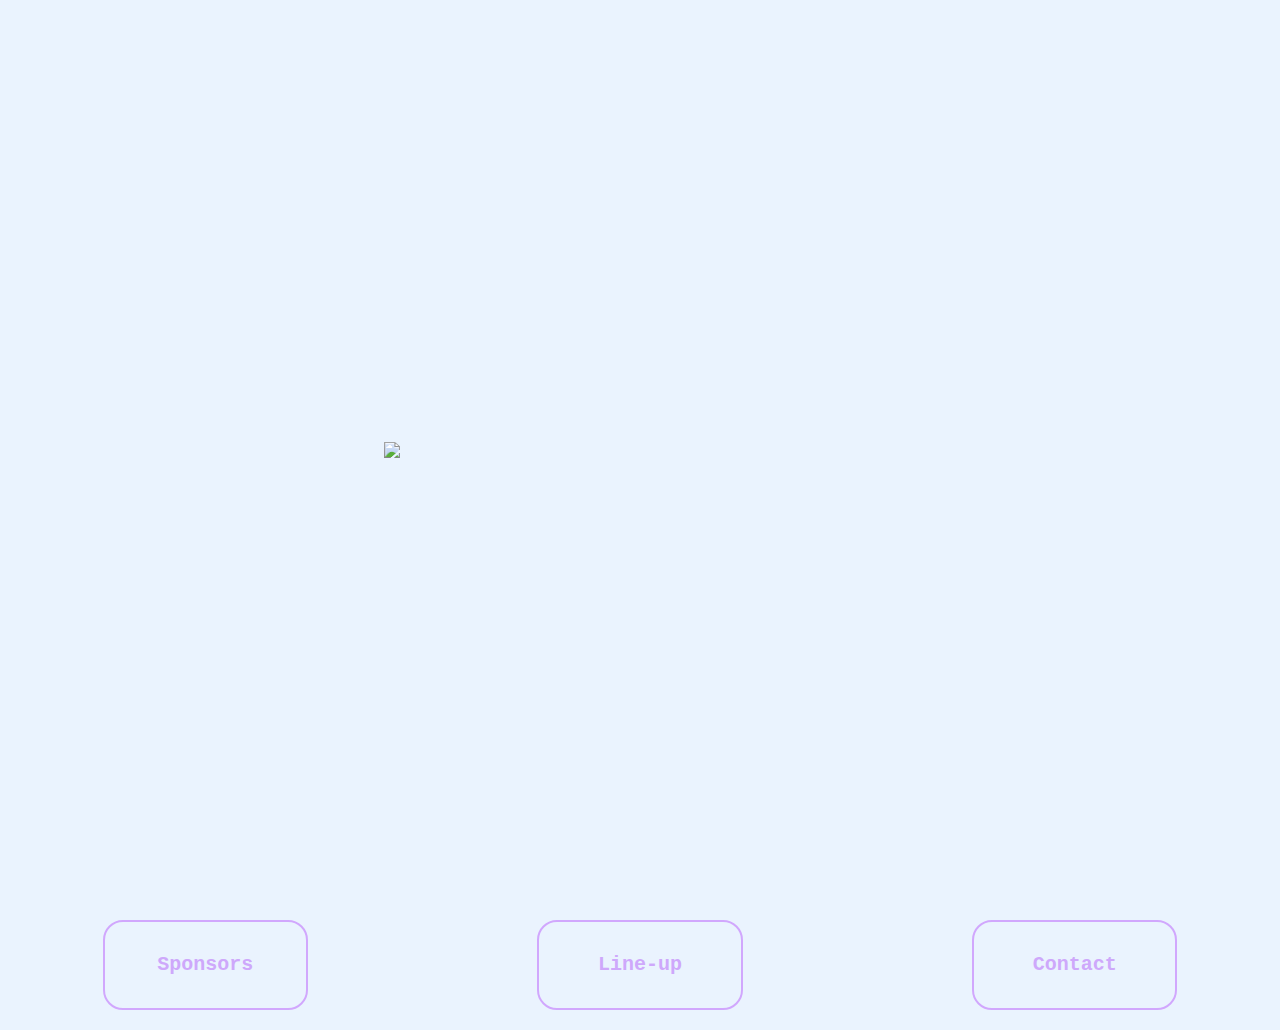
==== index.html @ 8b77106d "update" ====
<!DOCTYPE html>
    <html lang="en">
    <head>
        <meta charset="UTF-8" />
        <meta http-equiv="X-UA-Compatible" content="IE=edge" />
        <meta name="viewport" content="width=device-width, initial-scale=1.0" />
        <title>speelplaatsrock</title>
        <meta name="title" content="speelplaatsrock">
        <meta name="description" content="speelplaatsrock website designed by Joenne Spreuwers.">
        <link rel="preconnect" href="https://fonts.googleapis.com">
        <link rel="preconnect" href="https://fonts.gstatic.com" crossorigin>  
        <link rel="stylesheet" href="https://fonts.googleapis.com/css2?family=Roboto:wght@300&display=swap" />
        <link rel="stylesheet" href="https://cdnjs.cloudflare.com/ajax/libs/twitter-bootstrap/5.0.2/css/bootstrap.min.css" />
        <link rel="stylesheet" href="https://cdnjs.cloudflare.com/ajax/libs/line-awesome/1.3.0/font-awesome-line-awesome/css/all.min.css" />
        
        <link rel="stylesheet" href="global.css" />
        <link rel="stylesheet" href="style.css" />
    <body>
        <div class="bg-pattern"><div class="welcome-header"><img src="https://github.com/joennespreuwers/speelplaatsrock/blob/67118d0cba7aef5974f9fad6c5583b59e43d2b8f/assets/logo_shade.png?raw=true" id="logo"/></div><div class="row"><div class="col-md-4 col-sm-6 button-container"><button id="ig0y" class="buttons">Sponsors</button></div><div class="col-md-4 col-sm-6 button-container"><button id="ipsuu" class="buttons">Line-up</button></div><div class="col-md-4 col-sm-6 button-container"><button id="ia3zj" class="buttons">Contact</button></div></div></div>
        <script src="https://cdnjs.cloudflare.com/ajax/libs/twitter-bootstrap/5.0.2/js/bootstrap.min.js"></script>
        <script src="global.js"></script>
        
        <script src="script.js"></script>
        <!--- generated by Gramateria -->
        </body>
    </html>
---- global.css ----
body{background:#eaf3fe!important;font-family:Roboto,sans-serif;font-size:1.1rem}section{padding:100px 0 100px}@media(max-width:768px){body{margin:10px}section{padding:50px 0 50px}}
---- style.css ----
.bg-pattern {
   background-image: url("https://github.com/joennespreuwers/speelplaatsrock/blob/67118d0cba7aef5974f9fad6c5583b59e43d2b8f/assets/background.png?raw=true");
}
.welcome-header {
   height: 100vh;
   display: flex;
   justify-content: center;
   align-items: center;
   flex-direction: column;
}
.col-md-4:empty {
   display: table-cell;
   height: 75px;
}
.col-md-4.col-sm-6 {
   justify-content: space-around;
   display: flex;
}
.row {
   height: auto;
   padding: 20px 0 20px 0;
   padding-top: 20px;
   padding-right: 0px;
   padding-bottom: 20px;
   padding-left: 0px;
}
.buttons {
   height: 10vh;
   width: 50%;
   border-radius: 20px 20px 20px 20px;
   padding: 0 0 0 0;
   border: 0 outset #333333;
   font-family: "Courier New", Courier, monospace;
   font-size: 20px;
   font-weight: 600;
   letter-spacing: 0px;
   border-top-left-radius: 20px;
   border-top-right-radius: 20px;
   border-bottom-right-radius: 20px;
   border-bottom-left-radius: 20px;
   padding-top: 0px;
   padding-right: 0px;
   padding-bottom: 0px;
   padding-left: 0px;
   border-top-width: 2px;
   border-right-width: 2px;
   border-bottom-width: 2px;
   border-left-width: 2px;
   border-top-style: solid;
   border-right-style: solid;
   border-bottom-style: solid;
   border-left-style: solid;
   border-top-color: rgb(209, 167, 253);
   border-right-color: rgb(209, 167, 253);
   border-bottom-color: rgb(209, 167, 253);
   border-left-color: rgb(209, 167, 253);
   border-image-source: initial;
   border-image-slice: initial;
   border-image-width: initial;
   border-image-outset: initial;
   border-image-repeat: initial;
   background-image: initial;
   background-position-x: initial;
   background-position-y: initial;
   background-size: initial;
   background-repeat-x: initial;
   background-repeat-y: initial;
   background-attachment: initial;
   background-origin: initial;
   background-clip: initial;
   background-color: rgba(0, 0, 0, 0);
   background: #00000000;
   color: #cea8fb;
}
.button-container {
   align-items: center;
}
.buttons:hover {
   background-color: rgb(209, 167, 253);
   color: rgb(51, 51, 51);
   transition-duration: 0.4s;
}
#logo {
   width: 40%;
   transition-duration: 1.5s;
   transition-timing-function: ease-in;
   transition-delay: 0s;
   transition-property: opacity;
}
@media (max-width: 992px) {
   #logo {
      width: 60%;
   }
}
@media (max-width: 768px) {
   .button-container {
      padding: 10px 12px 10px 12px;
   }
   .button-container {
      padding-top: 10px;
      padding-right: 12px;
      padding-bottom: 10px;
      padding-left: 12px;
   }
}
@media (max-width: 480px) {
   .welcome-header {
      flex-direction: column;
   }
   .welcome-header {
      flex-direction: column;
   }
   .button-container {
      padding: 10px 12px 10px 12px;
   }
   .button-container {
      padding-top: 10px;
      padding-right: 12px;
      padding-bottom: 10px;
      padding-left: 12px;
   }
   #logo {
      width: 90%;
   }
}
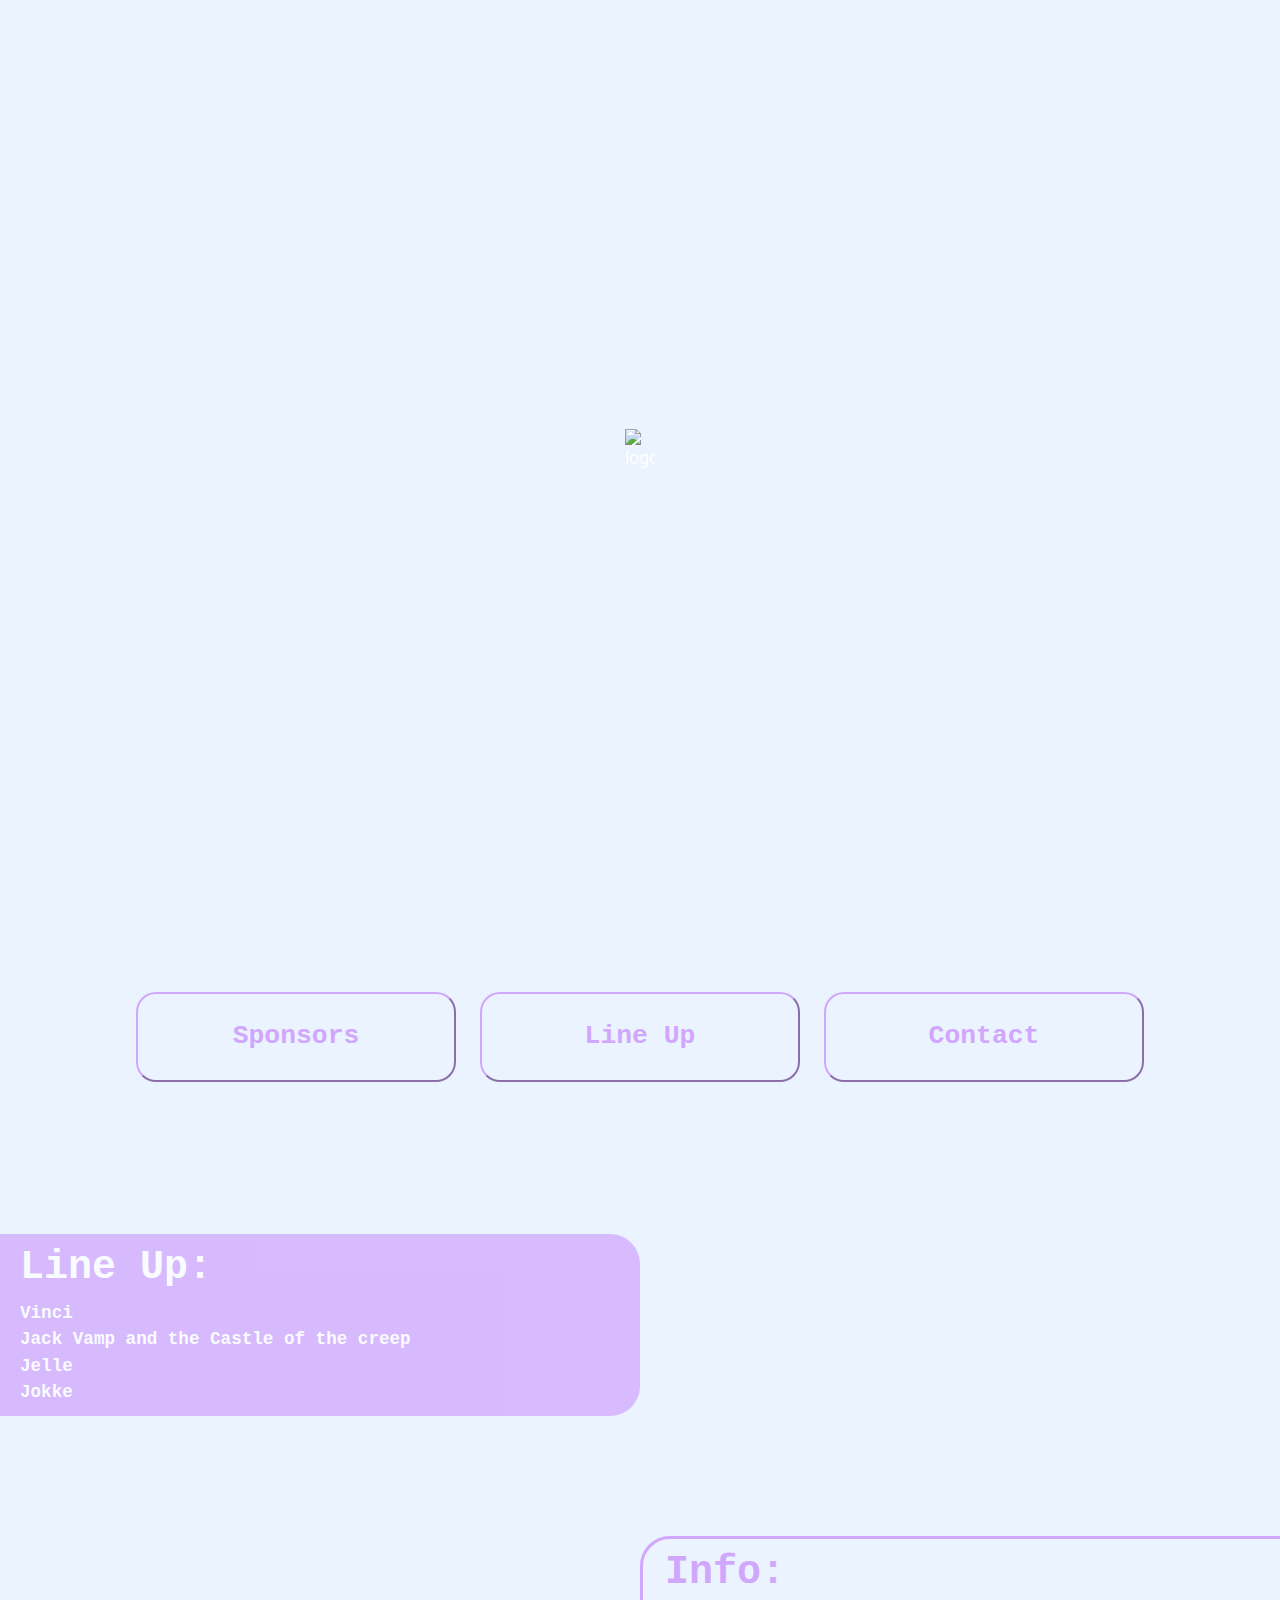
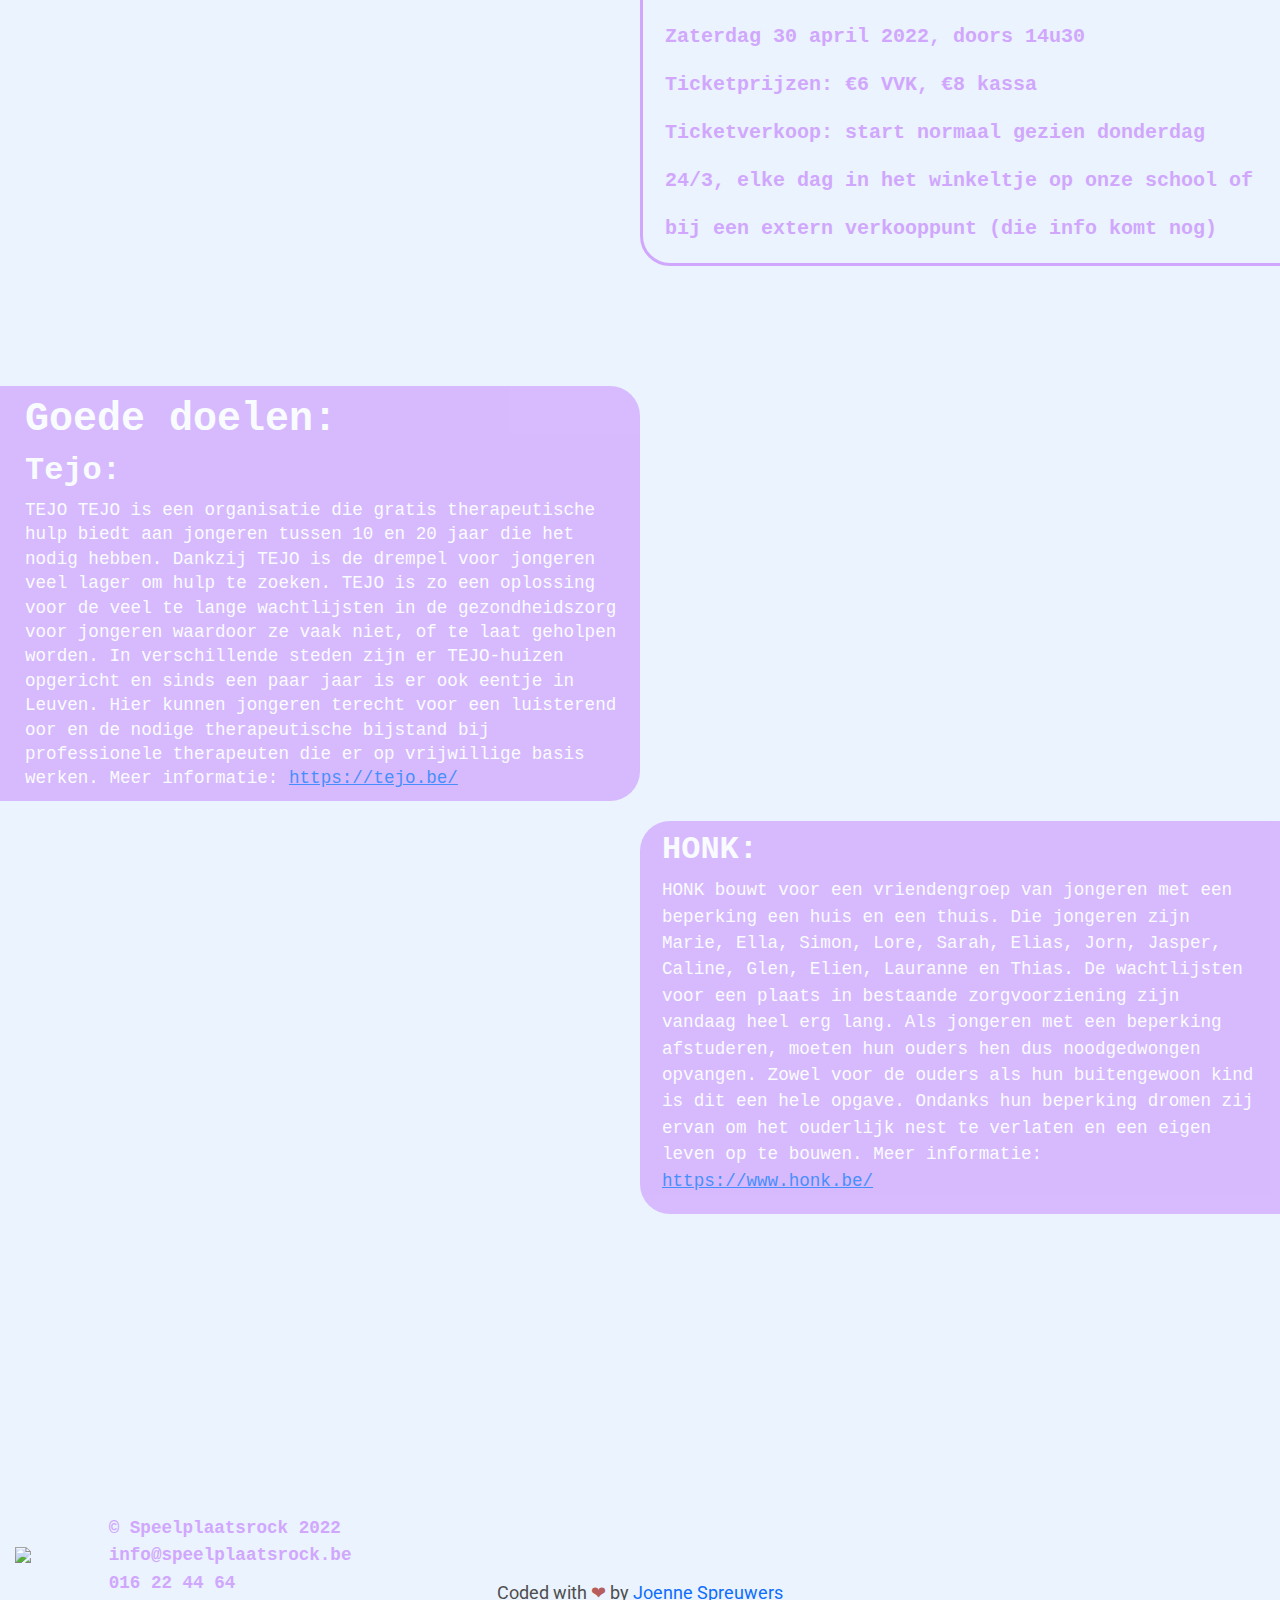
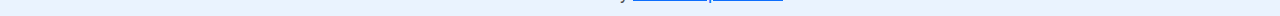
==== commit d8ba6410: "Changes" ====
--- a/index.html
+++ b/index.html
@@ -6,7 +6,9 @@
         <meta name="viewport" content="width=device-width, initial-scale=1.0" />
         <title>speelplaatsrock</title>
         <meta name="title" content="speelplaatsrock">
-        <meta name="description" content="speelplaatsrock website designed by Joenne Spreuwers.">
+        <meta name="description" content="speelplaatsrock website
+
+designed by Joenne Spreuwers.">
         <link rel="preconnect" href="https://fonts.googleapis.com">
         <link rel="preconnect" href="https://fonts.gstatic.com" crossorigin>  
         <link rel="stylesheet" href="https://fonts.googleapis.com/css2?family=Roboto:wght@300&display=swap" />
@@ -16,7 +18,28 @@
         <link rel="stylesheet" href="global.css" />
         <link rel="stylesheet" href="style.css" />
     <body>
-        <div class="bg-pattern"><div class="welcome-header"><img src="https://github.com/joennespreuwers/speelplaatsrock/blob/67118d0cba7aef5974f9fad6c5583b59e43d2b8f/assets/logo_shade.png?raw=true" id="logo"/></div><div class="row"><div class="col-md-4 col-sm-6 button-container"><button id="ig0y" class="buttons">Sponsors</button></div><div class="col-md-4 col-sm-6 button-container"><button id="ipsuu" class="buttons">Line-up</button></div><div class="col-md-4 col-sm-6 button-container"><button id="ia3zj" class="buttons">Contact</button></div></div></div>
+        <section id="welcome_header" class="welcome_header"><div class="container-welcome_header"><img src="https://github.com/joennespreuwers/speelplaatsrock/blob/67118d0cba7aef5974f9fad6c5583b59e43d2b8f/assets/logo_shade.png?raw=tru" alt="logo" id="iiwt"/></div></section><section id="buttons"><div class="container-buttons"><div class="row"><div id="isss" class="col-md-4 col-sm-6"><button id="iie5" onclick="document.getElementById('sponsors').scrollIntoView();" class="buttons">Sponsors</button></div><div id="i8yjg" class="col-md-4 col-sm-6"><button id="iaimk" onclick="document.getElementById('line_up').scrollIntoView();" class="buttons">Line Up</button></div><div id="itqk4" class="col-md-4 col-sm-6"><button id="i0v06" onclick="document.getElementById('footer').scrollIntoView();" class="buttons">Contact</button></div></div></div></section><section id="line_up" class="line_up"><div class="row"><div class="col-md-6 colored-div-left"><h1 id="ie688" class="black">Line Up:
+	  </h1><span id="ior69" class="black">Vinci<br/>Jack Vamp and the Castle of the creep<br/>Jelle<br/>Jokke<span>
+		</span></span></div><div id="ima8p" class="col-md-6"><p>
+	  </p></div></div></section><section id="info" class="info"><div class="container-info"><div class="row"><div id="ilk7h" class="col-md-6">
+	  </div><div class="col-md-6 div-colored-right"><h1 id="iu1j5">Info:
+		</h1><h1 id="is20w"><span id="i1jib">Zaterdag 30 april 2022, doors 14u30<br/>Ticketprijzen: €6 VVK, €8 kassa<br/>Ticketverkoop: start normaal gezien donderdag 24/3, elke dag in het winkeltje op onze school of bij een extern verkooppunt (die info komt nog)<span>
+			</span></span></h1></div></div></div></section><section id="goede_doelen" class="goede_doelen"><div class="container-goede_doelen">
+  </div><div class="row"><div class="col-md-6 colored-div-left"><h1 id="im9dl" class="black">Goede doelen:
+	  </h1><h2 id="i1skx" class="black">Tejo:
+	  </h2><span id="ik33b" class="black">TEJO
+		TEJO  is een organisatie die gratis therapeutische hulp biedt aan jongeren tussen 10 en 20 jaar die het nodig hebben. Dankzij TEJO is de drempel voor jongeren veel lager om hulp te zoeken. TEJO is zo een oplossing voor de veel te lange wachtlijsten in de gezondheidszorg voor jongeren waardoor ze vaak niet, of te laat geholpen worden. In verschillende steden zijn er TEJO-huizen opgericht en sinds een paar jaar is er ook eentje in Leuven. Hier kunnen jongeren terecht voor een luisterend oor en de nodige therapeutische bijstand bij professionele therapeuten die er op vrijwillige basis werken. 
+		Meer informatie: <a href="https://tejo.be/">https://tejo.be/</a><span>
+		</span></span></div><div class="col-md-6">
+	</div></div><div class="row"><div id="ilflg" class="col-md-6">
+	</div><div class="col-md-6 colored-div-right-filled"><h2 id="i7e9j" class="black">HONK:
+	  </h2><span id="isw9m" class="black">HONK bouwt voor een vriendengroep van jongeren met een beperking  een huis en een thuis. Die jongeren zijn Marie, Ella, Simon, Lore, Sarah, Elias, Jorn, Jasper, Caline, Glen, Elien, Lauranne en Thias. De wachtlijsten voor een plaats in bestaande zorgvoorziening zijn vandaag heel erg lang. Als jongeren met een beperking afstuderen, moeten hun ouders hen dus noodgedwongen opvangen. Zowel voor de ouders als hun buitengewoon kind is dit een hele opgave. Ondanks hun beperking dromen zij ervan om het ouderlijk nest te verlaten en een eigen leven op te bouwen.
+		Meer informatie: <a href="https://honk.be/">https://www.honk.be/</a></span></div></div></section><section id="sponsors" class="sponsors"><div class="row"><div id="ikjor" class="col-md-6">
+	</div><div id="izzdjf" class="col-md-6">
+	</div></div></section><footer id="footer" class="footer"><div class="row"><div class="col-md-4 col-sm-6"><div class="row"><div class="col-md-3"><img src="https://github.com/joennespreuwers/speelplaatsrock/blob/c377e38c55d4885aca7b8a3300b48563bee5e9cb/assets/favicon.png?raw=true" id="iwufj"/></div><div class="col-md-9"><span id="ix0jc">© Speelplaatsrock 2022<br/>info@speelplaatsrock.be<br/>016 22 44 64</span></div></div></div><div id="io8lz" class="col-md-4 col-sm-6"><span id="i8vpw">Coded with <span class="red">❤</span> by <a href="https://github.com/joennespreuwers">Joenne Spreuwers</a></span><a href="https://github.com/joennespreuwers">
+	</a></div><a href="https://github.com/joennespreuwers"><div id="i0c2q" class="col-md-4 col-sm-6">
+	</div></a></div><a href="https://github.com/joennespreuwers">
+</a></footer>
         <script src="https://cdnjs.cloudflare.com/ajax/libs/twitter-bootstrap/5.0.2/js/bootstrap.min.js"></script>
         <script src="global.js"></script>
         
--- a/style.css
+++ b/style.css
@@ -1,125 +1 @@
-.bg-pattern {
-   background-image: url("https://github.com/joennespreuwers/speelplaatsrock/blob/67118d0cba7aef5974f9fad6c5583b59e43d2b8f/assets/background.png?raw=true");
-}
-.welcome-header {
-   height: 100vh;
-   display: flex;
-   justify-content: center;
-   align-items: center;
-   flex-direction: column;
-}
-.col-md-4:empty {
-   display: table-cell;
-   height: 75px;
-}
-.col-md-4.col-sm-6 {
-   justify-content: space-around;
-   display: flex;
-}
-.row {
-   height: auto;
-   padding: 20px 0 20px 0;
-   padding-top: 20px;
-   padding-right: 0px;
-   padding-bottom: 20px;
-   padding-left: 0px;
-}
-.buttons {
-   height: 10vh;
-   width: 50%;
-   border-radius: 20px 20px 20px 20px;
-   padding: 0 0 0 0;
-   border: 0 outset #333333;
-   font-family: "Courier New", Courier, monospace;
-   font-size: 20px;
-   font-weight: 600;
-   letter-spacing: 0px;
-   border-top-left-radius: 20px;
-   border-top-right-radius: 20px;
-   border-bottom-right-radius: 20px;
-   border-bottom-left-radius: 20px;
-   padding-top: 0px;
-   padding-right: 0px;
-   padding-bottom: 0px;
-   padding-left: 0px;
-   border-top-width: 2px;
-   border-right-width: 2px;
-   border-bottom-width: 2px;
-   border-left-width: 2px;
-   border-top-style: solid;
-   border-right-style: solid;
-   border-bottom-style: solid;
-   border-left-style: solid;
-   border-top-color: rgb(209, 167, 253);
-   border-right-color: rgb(209, 167, 253);
-   border-bottom-color: rgb(209, 167, 253);
-   border-left-color: rgb(209, 167, 253);
-   border-image-source: initial;
-   border-image-slice: initial;
-   border-image-width: initial;
-   border-image-outset: initial;
-   border-image-repeat: initial;
-   background-image: initial;
-   background-position-x: initial;
-   background-position-y: initial;
-   background-size: initial;
-   background-repeat-x: initial;
-   background-repeat-y: initial;
-   background-attachment: initial;
-   background-origin: initial;
-   background-clip: initial;
-   background-color: rgba(0, 0, 0, 0);
-   background: #00000000;
-   color: #cea8fb;
-}
-.button-container {
-   align-items: center;
-}
-.buttons:hover {
-   background-color: rgb(209, 167, 253);
-   color: rgb(51, 51, 51);
-   transition-duration: 0.4s;
-}
-#logo {
-   width: 40%;
-   transition-duration: 1.5s;
-   transition-timing-function: ease-in;
-   transition-delay: 0s;
-   transition-property: opacity;
-}
-@media (max-width: 992px) {
-   #logo {
-      width: 60%;
-   }
-}
-@media (max-width: 768px) {
-   .button-container {
-      padding: 10px 12px 10px 12px;
-   }
-   .button-container {
-      padding-top: 10px;
-      padding-right: 12px;
-      padding-bottom: 10px;
-      padding-left: 12px;
-   }
-}
-@media (max-width: 480px) {
-   .welcome-header {
-      flex-direction: column;
-   }
-   .welcome-header {
-      flex-direction: column;
-   }
-   .button-container {
-      padding: 10px 12px 10px 12px;
-   }
-   .button-container {
-      padding-top: 10px;
-      padding-right: 12px;
-      padding-bottom: 10px;
-      padding-left: 12px;
-   }
-   #logo {
-      width: 90%;
-   }
-}
+.bg-pattern{background-image:url("https://github.com/joennespreuwers/speelplaatsrock/blob/c377e38c55d4885aca7b8a3300b48563bee5e9cb/assets/background.png?raw=true");}.welcome_header{display:flex;height:100vh;justify-content:center;align-items:center;}.container-welcome_header{display:flex;justify-content:center;align-items:center;}body{color:white;}.buttons{height:10vh;display:flex;justify-content:space-around;align-items:center;width:25vw;border-radius:20px 20px 20px 20px;border:2px outset #d1a7fd;background:#ffffff00;border-top-left-radius:20px;border-top-right-radius:20px;border-bottom-right-radius:20px;border-bottom-left-radius:20px;border-top-width:2px;border-right-width:2px;border-bottom-width:2px;border-left-width:2px;border-top-style:outset;border-right-style:outset;border-bottom-style:outset;border-left-style:outset;border-top-color:rgb(209, 167, 253);border-right-color:rgb(209, 167, 253);border-bottom-color:rgb(209, 167, 253);border-left-color:rgb(209, 167, 253);border-image-source:initial;border-image-slice:initial;border-image-width:initial;border-image-outset:initial;border-image-repeat:initial;background-image:initial;background-position-x:initial;background-position-y:initial;background-size:initial;background-repeat-x:initial;background-repeat-y:initial;background-attachment:initial;background-origin:initial;background-clip:initial;background-color:rgba(255, 255, 255, 0);color:rgb(209, 167, 253);font-family:"Courier New", Courier, monospace;font-size:1.5em;font-weight:600;}.col-md-4:empty{display:table-cell;height:75px;}.row{flex-direction:row;justify-content:flex-start;padding:10px 0 10px 0;padding-top:10px;padding-right:0px;padding-bottom:10px;padding-left:0px;}.buttons:hover{background:#d1a7fd;color:333333;background-image:initial;background-position-x:initial;background-position-y:initial;background-size:initial;background-repeat-x:initial;background-repeat-y:initial;background-attachment:initial;background-origin:initial;background-clip:initial;background-color:rgb(209, 167, 253);transition-duration:0.4s;}.footer{height:auto;}.col-md-6:empty{display:table-cell;height:75px;}.col-md-6{display:flex;flex-direction:column;}.col-md-3:empty{display:table-cell;height:75px;}.col-md-9:empty{display:table-cell;height:75px;}.col-md-3{display:flex;justify-content:center;flex-direction:row;align-items:center;}.goede_doelen{padding:50px 0 50px 0;padding-top:50px;padding-right:0px;padding-bottom:50px;padding-left:0px;}.info{padding:50px 0 50px 0;padding-top:50px;padding-right:0px;padding-bottom:50px;padding-left:0px;}.line_up{margin:0 0 0 0;padding:50px 0 50px 0;opacity:1;margin-top:0px;margin-right:0px;margin-bottom:0px;margin-left:0px;padding-top:50px;padding-right:0px;padding-bottom:50px;padding-left:0px;}.col-md-6.colored-div-left{opacity:0.75;border-radius:0 30px 30px 0;padding:10px 22px 10px 22px;border-top-left-radius:0px;border-top-right-radius:30px;border-bottom-right-radius:30px;border-bottom-left-radius:0px;padding-top:10px;padding-right:22px;padding-bottom:10px;padding-left:22px;}.colored-div-left{background-color:rgb(209, 167, 253);padding:10px 22px 20px 22px;padding-top:10px;padding-right:22px;padding-bottom:20px;padding-left:22px;}.div-colored-right{border:3px solid #d1a7fd;border-radius:30px 0 0 30px;padding:10px 22px 10px 22px;border-top-width:3px;border-right-width:3px;border-bottom-width:3px;border-left-width:3px;border-top-style:solid;border-right-style:solid;border-bottom-style:solid;border-left-style:solid;border-top-color:rgb(209, 167, 253);border-right-color:rgb(209, 167, 253);border-bottom-color:rgb(209, 167, 253);border-left-color:rgb(209, 167, 253);border-image-source:initial;border-image-slice:initial;border-image-width:initial;border-image-outset:initial;border-image-repeat:initial;border-top-left-radius:30px;border-top-right-radius:0px;border-bottom-right-radius:0px;border-bottom-left-radius:30px;padding-top:10px;padding-right:22px;padding-bottom:10px;padding-left:22px;}.black{color:333333;}.colored-div-right-filled{background-color:rgb(209, 167, 253);opacity:0.75;padding:10px 22px 20px 22px;border-radius:30px 0 0 30px;margin:0 0 0 0;padding-top:10px;padding-right:22px;padding-bottom:20px;padding-left:22px;border-top-left-radius:30px;border-top-right-radius:0px;border-bottom-right-radius:0px;border-bottom-left-radius:30px;margin-top:0px;margin-right:0px;margin-bottom:0px;margin-left:0px;}#iiwt{width:60%;}#isss{display:flex;justify-content:center;padding-top:12px;padding-right:12px;padding-bottom:12px;padding-left:12px;}#i8yjg{display:flex;justify-content:center;align-items:center;}#itqk4{display:flex;justify-content:center;align-items:center;}#buttons{height:auto;display:flex;justify-content:center;align-items:center;margin-top:-30px;margin-right:0px;margin-bottom:-30px;margin-left:0px;}#iwufj{width:100%;margin-top:0px;margin-right:0px;margin-bottom:0px;margin-left:15px;}#ix0jc{color:rgb(209, 167, 253);font-family:"Courier New", Courier, monospace;font-weight:600;font-size:1em;}#i1jib{font-size:0.5em;color:rgb(209, 167, 253);font-family:"Courier New", Courier, monospace;font-weight:600;}#ie688{margin-top:0px;margin-right:0px;margin-bottom:8px;margin-left:10px;font-family:"Courier New", Courier, monospace;font-weight:700;}#ior69{margin-top:0px;margin-right:0px;margin-bottom:0px;margin-left:10px;font-family:"Courier New", Courier, monospace;font-weight:600;}#iu1j5{color:rgb(209, 167, 253);font-family:"Courier New", Courier, monospace;font-weight:700;}#ik33b{margin-top:0px;margin-right:0px;margin-bottom:0px;margin-left:15px;font-family:"Courier New", Courier, monospace;font-weight:400;line-height:24.4px;}#im9dl{margin-top:0px;margin-right:0px;margin-bottom:8px;margin-left:15px;font-family:"Courier New", Courier, monospace;font-weight:700;}#i1skx{margin-top:0px;margin-right:0px;margin-bottom:8px;margin-left:15px;font-family:"Courier New", Courier, monospace;font-weight:600;}#i7e9j{margin-top:0px;margin-right:15px;margin-bottom:8px;margin-left:0px;font-family:"Courier New", Courier, monospace;font-weight:700;}#isw9m{margin-top:0px;margin-right:15px;margin-bottom:0px;margin-left:0px;font-family:"Courier New", Courier, monospace;}.red{color:#b85d5d;}#i8vpw{color:#4e4e4e;}#io8lz{display:flex;justify-content:center;flex-direction:row;align-items:flex-end;}@media (max-width: 992px){#iiwt{width:70%;}}@media (max-width: 480px){.buttons{width:70vw;}.buttons{width:70vw;}#iiwt{width:100%;}#iwufj{width:30%;}}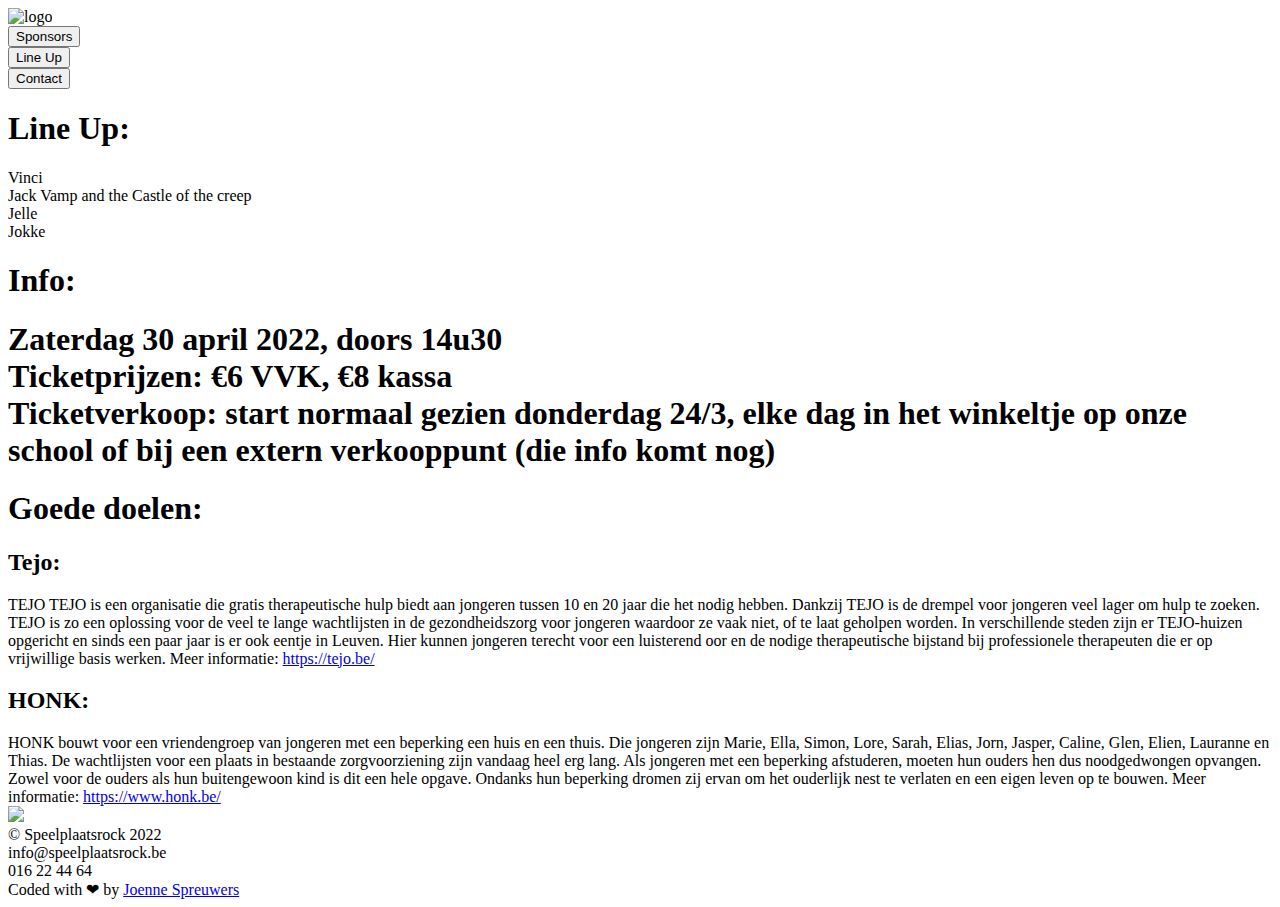
==== commit 7392acbf: "upload" ====
--- a/index.html
+++ b/index.html
@@ -1,49 +1,136 @@
 <!DOCTYPE html>
-    <html lang="en">
-    <head>
-        <meta charset="UTF-8" />
-        <meta http-equiv="X-UA-Compatible" content="IE=edge" />
-        <meta name="viewport" content="width=device-width, initial-scale=1.0" />
-        <title>speelplaatsrock</title>
-        <meta name="title" content="speelplaatsrock">
-        <meta name="description" content="speelplaatsrock website
-
-designed by Joenne Spreuwers.">
-        <link rel="preconnect" href="https://fonts.googleapis.com">
-        <link rel="preconnect" href="https://fonts.gstatic.com" crossorigin>  
-        <link rel="stylesheet" href="https://fonts.googleapis.com/css2?family=Roboto:wght@300&display=swap" />
-        <link rel="stylesheet" href="https://cdnjs.cloudflare.com/ajax/libs/twitter-bootstrap/5.0.2/css/bootstrap.min.css" />
-        <link rel="stylesheet" href="https://cdnjs.cloudflare.com/ajax/libs/line-awesome/1.3.0/font-awesome-line-awesome/css/all.min.css" />
-        
-        <link rel="stylesheet" href="global.css" />
-        <link rel="stylesheet" href="style.css" />
-    <body>
-        <section id="welcome_header" class="welcome_header"><div class="container-welcome_header"><img src="https://github.com/joennespreuwers/speelplaatsrock/blob/67118d0cba7aef5974f9fad6c5583b59e43d2b8f/assets/logo_shade.png?raw=tru" alt="logo" id="iiwt"/></div></section><section id="buttons"><div class="container-buttons"><div class="row"><div id="isss" class="col-md-4 col-sm-6"><button id="iie5" onclick="document.getElementById('sponsors').scrollIntoView();" class="buttons">Sponsors</button></div><div id="i8yjg" class="col-md-4 col-sm-6"><button id="iaimk" onclick="document.getElementById('line_up').scrollIntoView();" class="buttons">Line Up</button></div><div id="itqk4" class="col-md-4 col-sm-6"><button id="i0v06" onclick="document.getElementById('footer').scrollIntoView();" class="buttons">Contact</button></div></div></div></section><section id="line_up" class="line_up"><div class="row"><div class="col-md-6 colored-div-left"><h1 id="ie688" class="black">Line Up:
-	  </h1><span id="ior69" class="black">Vinci<br/>Jack Vamp and the Castle of the creep<br/>Jelle<br/>Jokke<span>
-		</span></span></div><div id="ima8p" class="col-md-6"><p>
-	  </p></div></div></section><section id="info" class="info"><div class="container-info"><div class="row"><div id="ilk7h" class="col-md-6">
-	  </div><div class="col-md-6 div-colored-right"><h1 id="iu1j5">Info:
-		</h1><h1 id="is20w"><span id="i1jib">Zaterdag 30 april 2022, doors 14u30<br/>Ticketprijzen: €6 VVK, €8 kassa<br/>Ticketverkoop: start normaal gezien donderdag 24/3, elke dag in het winkeltje op onze school of bij een extern verkooppunt (die info komt nog)<span>
-			</span></span></h1></div></div></div></section><section id="goede_doelen" class="goede_doelen"><div class="container-goede_doelen">
-  </div><div class="row"><div class="col-md-6 colored-div-left"><h1 id="im9dl" class="black">Goede doelen:
-	  </h1><h2 id="i1skx" class="black">Tejo:
-	  </h2><span id="ik33b" class="black">TEJO
-		TEJO  is een organisatie die gratis therapeutische hulp biedt aan jongeren tussen 10 en 20 jaar die het nodig hebben. Dankzij TEJO is de drempel voor jongeren veel lager om hulp te zoeken. TEJO is zo een oplossing voor de veel te lange wachtlijsten in de gezondheidszorg voor jongeren waardoor ze vaak niet, of te laat geholpen worden. In verschillende steden zijn er TEJO-huizen opgericht en sinds een paar jaar is er ook eentje in Leuven. Hier kunnen jongeren terecht voor een luisterend oor en de nodige therapeutische bijstand bij professionele therapeuten die er op vrijwillige basis werken. 
-		Meer informatie: <a href="https://tejo.be/">https://tejo.be/</a><span>
-		</span></span></div><div class="col-md-6">
-	</div></div><div class="row"><div id="ilflg" class="col-md-6">
-	</div><div class="col-md-6 colored-div-right-filled"><h2 id="i7e9j" class="black">HONK:
-	  </h2><span id="isw9m" class="black">HONK bouwt voor een vriendengroep van jongeren met een beperking  een huis en een thuis. Die jongeren zijn Marie, Ella, Simon, Lore, Sarah, Elias, Jorn, Jasper, Caline, Glen, Elien, Lauranne en Thias. De wachtlijsten voor een plaats in bestaande zorgvoorziening zijn vandaag heel erg lang. Als jongeren met een beperking afstuderen, moeten hun ouders hen dus noodgedwongen opvangen. Zowel voor de ouders als hun buitengewoon kind is dit een hele opgave. Ondanks hun beperking dromen zij ervan om het ouderlijk nest te verlaten en een eigen leven op te bouwen.
-		Meer informatie: <a href="https://honk.be/">https://www.honk.be/</a></span></div></div></section><section id="sponsors" class="sponsors"><div class="row"><div id="ikjor" class="col-md-6">
-	</div><div id="izzdjf" class="col-md-6">
-	</div></div></section><footer id="footer" class="footer"><div class="row"><div class="col-md-4 col-sm-6"><div class="row"><div class="col-md-3"><img src="https://github.com/joennespreuwers/speelplaatsrock/blob/c377e38c55d4885aca7b8a3300b48563bee5e9cb/assets/favicon.png?raw=true" id="iwufj"/></div><div class="col-md-9"><span id="ix0jc">© Speelplaatsrock 2022<br/>info@speelplaatsrock.be<br/>016 22 44 64</span></div></div></div><div id="io8lz" class="col-md-4 col-sm-6"><span id="i8vpw">Coded with <span class="red">❤</span> by <a href="https://github.com/joennespreuwers">Joenne Spreuwers</a></span><a href="https://github.com/joennespreuwers">
-	</a></div><a href="https://github.com/joennespreuwers"><div id="i0c2q" class="col-md-4 col-sm-6">
-	</div></a></div><a href="https://github.com/joennespreuwers">
-</a></footer>
-        <script src="https://cdnjs.cloudflare.com/ajax/libs/twitter-bootstrap/5.0.2/js/bootstrap.min.js"></script>
-        <script src="global.js"></script>
-        
-        <script src="script.js"></script>
-        <!--- generated by Gramateria -->
-        </body>
-    </html>+<html lang="en">
+   <head>
+      <meta charset="UTF-8" />
+      <meta http-equiv="X-UA-Compatible" content="IE=edge" />
+      <meta name="viewport" content="width=device-width, initial-scale=1.0" />
+      <title>Document</title>
+   </head>
+   <body>
+      <section id="welcome_header" class="welcome_header">
+         <div class="container-welcome_header">
+            <img
+               src="https://github.com/joennespreuwers/speelplaatsrock/blob/67118d0cba7aef5974f9fad6c5583b59e43d2b8f/assets/logo_shade.png?raw=tru"
+               alt="logo"
+               id="iiwt"
+            />
+         </div>
+      </section>
+      <section id="buttons">
+         <div class="container-buttons">
+            <div class="row">
+               <div id="isss" class="col-md-4 col-sm-6">
+                  <button id="iie5" onclick="document.getElementById('sponsors').scrollIntoView();" class="buttons">
+                     Sponsors
+                  </button>
+               </div>
+               <div id="i8yjg" class="col-md-4 col-sm-6">
+                  <button id="iaimk" onclick="document.getElementById('line_up').scrollIntoView();" class="buttons">
+                     Line Up
+                  </button>
+               </div>
+               <div id="itqk4" class="col-md-4 col-sm-6">
+                  <button id="i0v06" onclick="document.getElementById('footer').scrollIntoView();" class="buttons">
+                     Contact
+                  </button>
+               </div>
+            </div>
+         </div>
+      </section>
+      <section id="line_up" class="line_up">
+         <div class="row">
+            <div class="col-md-6 colored-div-left">
+               <h1 id="ie688" class="black">Line Up:</h1>
+               <span id="ior69" class="black"
+                  >Vinci<br />Jack Vamp and the Castle of the creep<br />Jelle<br />Jokke<span> </span
+               ></span>
+            </div>
+            <div id="ima8p" class="col-md-6">
+               <p></p>
+            </div>
+         </div>
+      </section>
+      <section id="info" class="info">
+         <div class="container-info">
+            <div class="row">
+               <div id="ilk7h" class="col-md-6"></div>
+               <div class="col-md-6 div-colored-right">
+                  <h1 id="iu1j5">Info:</h1>
+                  <h1 id="is20w">
+                     <span id="i1jib"
+                        >Zaterdag 30 april 2022, doors 14u30<br />Ticketprijzen: €6 VVK, €8 kassa<br />Ticketverkoop: start
+                        normaal gezien donderdag 24/3, elke dag in het winkeltje op onze school of bij een extern verkooppunt
+                        (die info komt nog)<span> </span
+                     ></span>
+                  </h1>
+               </div>
+            </div>
+         </div>
+      </section>
+      <section id="goede_doelen" class="goede_doelen">
+         <div class="container-goede_doelen"></div>
+         <div class="row">
+            <div class="col-md-6 colored-div-left">
+               <h1 id="im9dl" class="black">Goede doelen:</h1>
+               <h2 id="i1skx" class="black">Tejo:</h2>
+               <span id="ik33b" class="black"
+                  >TEJO TEJO is een organisatie die gratis therapeutische hulp biedt aan jongeren tussen 10 en 20 jaar die het
+                  nodig hebben. Dankzij TEJO is de drempel voor jongeren veel lager om hulp te zoeken. TEJO is zo een oplossing
+                  voor de veel te lange wachtlijsten in de gezondheidszorg voor jongeren waardoor ze vaak niet, of te laat
+                  geholpen worden. In verschillende steden zijn er TEJO-huizen opgericht en sinds een paar jaar is er ook eentje
+                  in Leuven. Hier kunnen jongeren terecht voor een luisterend oor en de nodige therapeutische bijstand bij
+                  professionele therapeuten die er op vrijwillige basis werken. Meer informatie:
+                  <a href="https://tejo.be/">https://tejo.be/</a><span> </span
+               ></span>
+            </div>
+            <div class="col-md-6"></div>
+         </div>
+         <div class="row">
+            <div id="ilflg" class="col-md-6"></div>
+            <div class="col-md-6 colored-div-right-filled">
+               <h2 id="i7e9j" class="black">HONK:</h2>
+               <span id="isw9m" class="black"
+                  >HONK bouwt voor een vriendengroep van jongeren met een beperking een huis en een thuis. Die jongeren zijn
+                  Marie, Ella, Simon, Lore, Sarah, Elias, Jorn, Jasper, Caline, Glen, Elien, Lauranne en Thias. De wachtlijsten
+                  voor een plaats in bestaande zorgvoorziening zijn vandaag heel erg lang. Als jongeren met een beperking
+                  afstuderen, moeten hun ouders hen dus noodgedwongen opvangen. Zowel voor de ouders als hun buitengewoon kind
+                  is dit een hele opgave. Ondanks hun beperking dromen zij ervan om het ouderlijk nest te verlaten en een eigen
+                  leven op te bouwen. Meer informatie: <a href="https://honk.be/">https://www.honk.be/</a></span
+               >
+            </div>
+         </div>
+      </section>
+      <section id="sponsors" class="sponsors">
+         <div class="row">
+            <div id="ikjor" class="col-md-6"></div>
+            <div id="izzdjf" class="col-md-6"></div>
+         </div>
+      </section>
+      <footer id="footer" class="footer">
+         <div class="row">
+            <div class="col-md-4 col-sm-6">
+               <div class="row">
+                  <div class="col-md-3">
+                     <img
+                        src="https://github.com/joennespreuwers/speelplaatsrock/blob/c377e38c55d4885aca7b8a3300b48563bee5e9cb/assets/favicon.png?raw=true"
+                        id="iwufj"
+                     />
+                  </div>
+                  <div class="col-md-9">
+                     <span id="ix0jc">© Speelplaatsrock 2022<br />info@speelplaatsrock.be<br />016 22 44 64</span>
+                  </div>
+               </div>
+            </div>
+            <div id="io8lz" class="col-md-4 col-sm-6">
+               <span id="i8vpw"
+                  >Coded with <span class="red">❤</span> by
+                  <a href="https://github.com/joennespreuwers">Joenne Spreuwers</a></span
+               >
+               <a href="https://github.com/joennespreuwers"> </a>
+            </div>
+            <a href="https://github.com/joennespreuwers"><div id="i0c2q" class="col-md-4 col-sm-6"></div></a>
+         </div>
+         <a href="https://github.com/joennespreuwers"> </a>
+      </footer>
+   </body>
+</html>
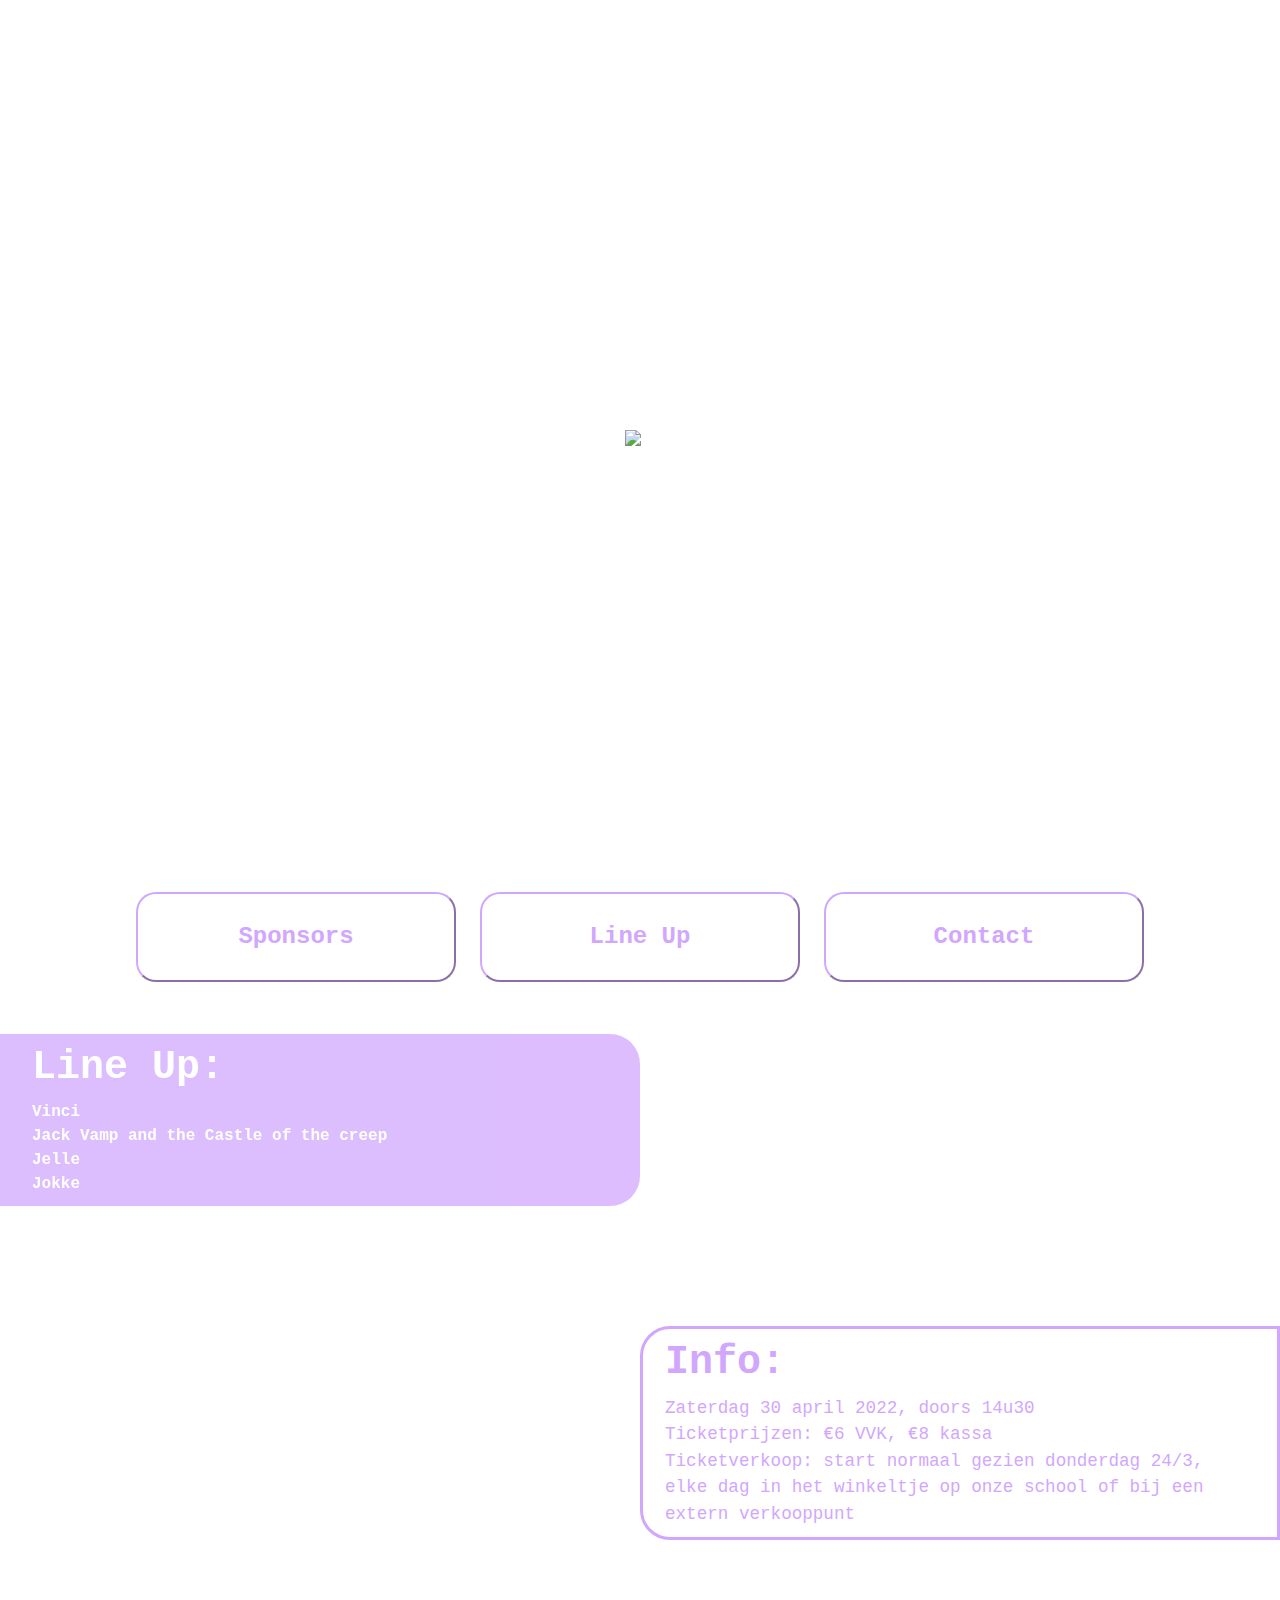
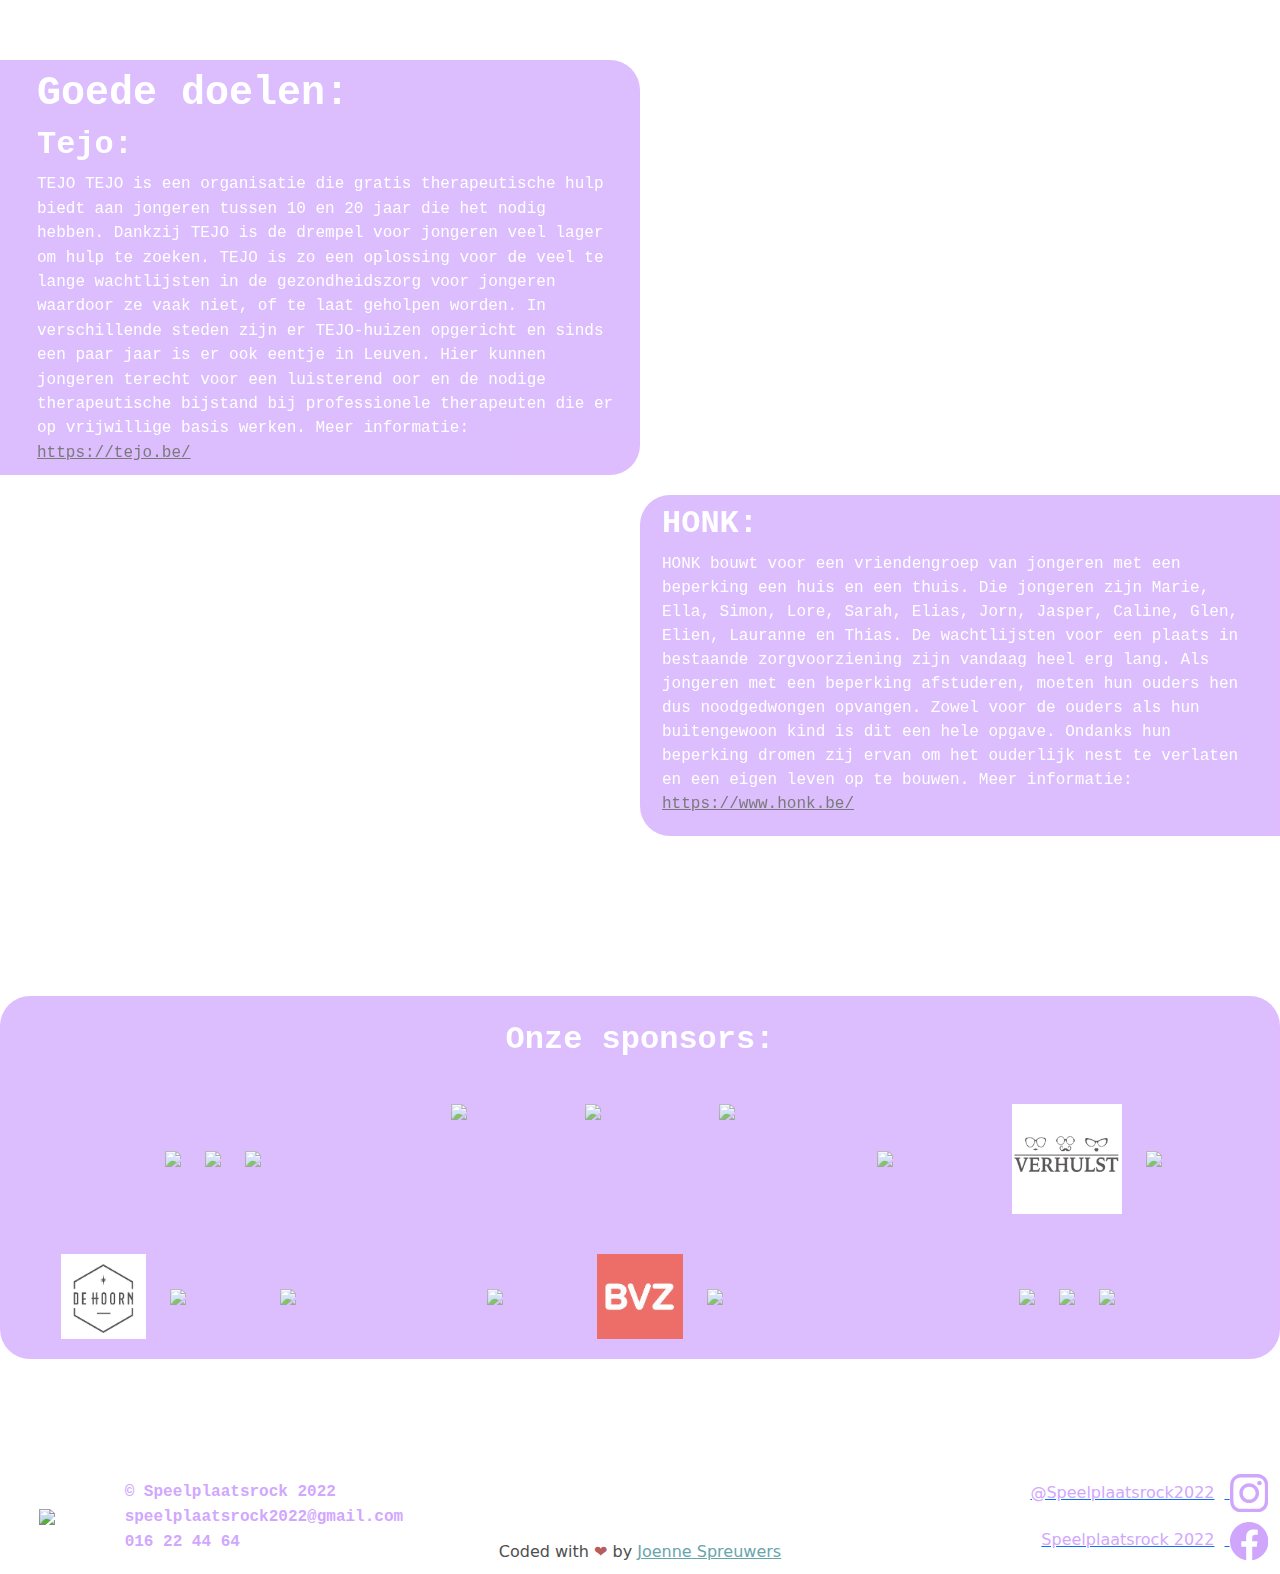
==== commit a6210f26: "upload" ====
--- a/index.html
+++ b/index.html
@@ -1,136 +1,234 @@
 <!DOCTYPE html>
 <html lang="en">
-   <head>
-      <meta charset="UTF-8" />
-      <meta http-equiv="X-UA-Compatible" content="IE=edge" />
-      <meta name="viewport" content="width=device-width, initial-scale=1.0" />
-      <title>Document</title>
-   </head>
-   <body>
-      <section id="welcome_header" class="welcome_header">
-         <div class="container-welcome_header">
-            <img
-               src="https://github.com/joennespreuwers/speelplaatsrock/blob/67118d0cba7aef5974f9fad6c5583b59e43d2b8f/assets/logo_shade.png?raw=tru"
-               alt="logo"
-               id="iiwt"
-            />
-         </div>
-      </section>
-      <section id="buttons">
-         <div class="container-buttons">
-            <div class="row">
-               <div id="isss" class="col-md-4 col-sm-6">
-                  <button id="iie5" onclick="document.getElementById('sponsors').scrollIntoView();" class="buttons">
-                     Sponsors
-                  </button>
-               </div>
-               <div id="i8yjg" class="col-md-4 col-sm-6">
-                  <button id="iaimk" onclick="document.getElementById('line_up').scrollIntoView();" class="buttons">
-                     Line Up
-                  </button>
-               </div>
-               <div id="itqk4" class="col-md-4 col-sm-6">
-                  <button id="i0v06" onclick="document.getElementById('footer').scrollIntoView();" class="buttons">
-                     Contact
-                  </button>
-               </div>
-            </div>
-         </div>
-      </section>
-      <section id="line_up" class="line_up">
-         <div class="row">
-            <div class="col-md-6 colored-div-left">
-               <h1 id="ie688" class="black">Line Up:</h1>
-               <span id="ior69" class="black"
-                  >Vinci<br />Jack Vamp and the Castle of the creep<br />Jelle<br />Jokke<span> </span
-               ></span>
-            </div>
-            <div id="ima8p" class="col-md-6">
-               <p></p>
-            </div>
-         </div>
-      </section>
-      <section id="info" class="info">
-         <div class="container-info">
-            <div class="row">
-               <div id="ilk7h" class="col-md-6"></div>
-               <div class="col-md-6 div-colored-right">
-                  <h1 id="iu1j5">Info:</h1>
-                  <h1 id="is20w">
-                     <span id="i1jib"
-                        >Zaterdag 30 april 2022, doors 14u30<br />Ticketprijzen: €6 VVK, €8 kassa<br />Ticketverkoop: start
-                        normaal gezien donderdag 24/3, elke dag in het winkeltje op onze school of bij een extern verkooppunt
-                        (die info komt nog)<span> </span
-                     ></span>
-                  </h1>
-               </div>
-            </div>
-         </div>
-      </section>
-      <section id="goede_doelen" class="goede_doelen">
-         <div class="container-goede_doelen"></div>
-         <div class="row">
-            <div class="col-md-6 colored-div-left">
-               <h1 id="im9dl" class="black">Goede doelen:</h1>
-               <h2 id="i1skx" class="black">Tejo:</h2>
-               <span id="ik33b" class="black"
-                  >TEJO TEJO is een organisatie die gratis therapeutische hulp biedt aan jongeren tussen 10 en 20 jaar die het
-                  nodig hebben. Dankzij TEJO is de drempel voor jongeren veel lager om hulp te zoeken. TEJO is zo een oplossing
-                  voor de veel te lange wachtlijsten in de gezondheidszorg voor jongeren waardoor ze vaak niet, of te laat
-                  geholpen worden. In verschillende steden zijn er TEJO-huizen opgericht en sinds een paar jaar is er ook eentje
-                  in Leuven. Hier kunnen jongeren terecht voor een luisterend oor en de nodige therapeutische bijstand bij
-                  professionele therapeuten die er op vrijwillige basis werken. Meer informatie:
-                  <a href="https://tejo.be/">https://tejo.be/</a><span> </span
-               ></span>
-            </div>
-            <div class="col-md-6"></div>
-         </div>
-         <div class="row">
-            <div id="ilflg" class="col-md-6"></div>
-            <div class="col-md-6 colored-div-right-filled">
-               <h2 id="i7e9j" class="black">HONK:</h2>
-               <span id="isw9m" class="black"
-                  >HONK bouwt voor een vriendengroep van jongeren met een beperking een huis en een thuis. Die jongeren zijn
-                  Marie, Ella, Simon, Lore, Sarah, Elias, Jorn, Jasper, Caline, Glen, Elien, Lauranne en Thias. De wachtlijsten
-                  voor een plaats in bestaande zorgvoorziening zijn vandaag heel erg lang. Als jongeren met een beperking
-                  afstuderen, moeten hun ouders hen dus noodgedwongen opvangen. Zowel voor de ouders als hun buitengewoon kind
-                  is dit een hele opgave. Ondanks hun beperking dromen zij ervan om het ouderlijk nest te verlaten en een eigen
-                  leven op te bouwen. Meer informatie: <a href="https://honk.be/">https://www.honk.be/</a></span
-               >
-            </div>
-         </div>
-      </section>
-      <section id="sponsors" class="sponsors">
-         <div class="row">
-            <div id="ikjor" class="col-md-6"></div>
-            <div id="izzdjf" class="col-md-6"></div>
-         </div>
-      </section>
-      <footer id="footer" class="footer">
-         <div class="row">
-            <div class="col-md-4 col-sm-6">
-               <div class="row">
-                  <div class="col-md-3">
-                     <img
-                        src="https://github.com/joennespreuwers/speelplaatsrock/blob/c377e38c55d4885aca7b8a3300b48563bee5e9cb/assets/favicon.png?raw=true"
-                        id="iwufj"
-                     />
-                  </div>
-                  <div class="col-md-9">
-                     <span id="ix0jc">© Speelplaatsrock 2022<br />info@speelplaatsrock.be<br />016 22 44 64</span>
-                  </div>
-               </div>
-            </div>
-            <div id="io8lz" class="col-md-4 col-sm-6">
-               <span id="i8vpw"
-                  >Coded with <span class="red">❤</span> by
-                  <a href="https://github.com/joennespreuwers">Joenne Spreuwers</a></span
-               >
-               <a href="https://github.com/joennespreuwers"> </a>
-            </div>
-            <a href="https://github.com/joennespreuwers"><div id="i0c2q" class="col-md-4 col-sm-6"></div></a>
-         </div>
-         <a href="https://github.com/joennespreuwers"> </a>
-      </footer>
-   </body>
+  <head>
+    <meta charset="UTF-8" />
+    <meta http-equiv="X-UA-Compatible" content="IE=edge" />
+    <meta name="viewport" content="width=device-width, initial-scale=1.0" />
+
+    <title>Speelplaatsrock 2022</title>
+    <meta name="title" content="Speelplaatsrock 2022" />
+    <meta name="description" content="De website van Speelplaatsrock 2022" />
+
+    <link rel="preconnect" href="https://fonts.googleapis.com" />
+    <link rel="preconnect" href="https://fonts.gstatic.com" crossorigin />
+    <link rel="stylesheet" href="https://fonts.googleapis.com/css2?family=Roboto:wght@300&display=swap" />
+    <link rel="stylesheet" href="https://cdnjs.cloudflare.com/ajax/libs/twitter-bootstrap/5.0.2/css/bootstrap.min.css" />
+    <link rel="stylesheet" href="https://cdnjs.cloudflare.com/ajax/libs/line-awesome/1.3.0/font-awesome-line-awesome/css/all.min.css" />
+
+    <link rel="stylesheet" href="global.css" />
+    <link rel="stylesheet" href="styles.css" />
+  </head>
+  <body class="bg-pattern">
+    <section id="welcome_header" class="welcome_header">
+      <div class="container-welcome_header">
+        <img src="https://github.com/joennespreuwers/speelplaatsrock/blob/67118d0cba7aef5974f9fad6c5583b59e43d2b8f/assets/logo_shade.png?raw=tru" alt="logo" id="iiwt" />
+      </div>
+    </section>
+    <section id="buttons">
+      <div class="container-buttons">
+        <div class="row">
+          <div id="isss" class="col-md-4 col-sm-6 button-box">
+            <button id="iie5" onclick="document.getElementById('sponsors').scrollIntoView();" class="buttons">Sponsors</button>
+          </div>
+          <div id="i8yjg" class="col-md-4 col-sm-6 button-box">
+            <button id="iaimk" onclick="document.getElementById('line_up').scrollIntoView();" class="buttons">Line Up</button>
+          </div>
+          <div id="itqk4" class="col-md-4 col-sm-6 button-box">
+            <button id="i0v06" onclick="document.getElementById('footer').scrollIntoView();" class="buttons">Contact</button>
+          </div>
+        </div>
+      </div>
+    </section>
+    <section id="line_up" class="line_up">
+      <div class="row">
+        <div class="col-md-6 colored-div-left">
+          <h1 id="ie688" class="black">Line Up:</h1>
+          <span id="ior69" class="black">Vinci<br />Jack Vamp and the Castle of the creep<br />Jelle<br />Jokke<span> </span></span>
+        </div>
+        <div id="ima8p" class="col-md-6">
+          <p></p>
+        </div>
+      </div>
+    </section>
+    <section id="info" class="info">
+      <div class="container-info">
+        <div class="row">
+          <div id="ilk7h" class="col-md-6"></div>
+          <div class="col-md-6 div-colored-right">
+            <h1 id="iu1j5">Info:</h1>
+            <span id="i1jib"
+              >Zaterdag 30 april 2022, doors 14u30<br draggable="true" />Ticketprijzen: €6 VVK, €8 kassa<br draggable="true" />Ticketverkoop: start normaal gezien donderdag 24/3, elke dag in het winkeltje op onze school of bij een extern verkooppunt</span
+            >
+          </div>
+        </div>
+      </div>
+    </section>
+    <section id="goede_doelen" class="goede_doelen">
+      <div class="container-goede_doelen"></div>
+      <div class="row">
+        <div class="col-md-6 colored-div-left">
+          <h1 id="im9dl" class="black">Goede doelen:</h1>
+          <h2 id="i1skx" class="black">Tejo:</h2>
+          <span id="ik33b" class="black"
+            >TEJO TEJO is een organisatie die gratis therapeutische hulp biedt aan jongeren tussen 10 en 20 jaar die het nodig hebben. Dankzij TEJO is de drempel voor jongeren veel lager om hulp te zoeken. TEJO is zo een oplossing voor de veel te lange
+            wachtlijsten in de gezondheidszorg voor jongeren waardoor ze vaak niet, of te laat geholpen worden. In verschillende steden zijn er TEJO-huizen opgericht en sinds een paar jaar is er ook eentje in Leuven. Hier kunnen jongeren terecht voor een
+            luisterend oor en de nodige therapeutische bijstand bij professionele therapeuten die er op vrijwillige basis werken. Meer informatie: <a href="https://tejo.be/" id="i3ael" class="link">https://tejo.be/</a><span> </span
+          ></span>
+        </div>
+        <div class="col-md-6"></div>
+      </div>
+      <div class="row">
+        <div id="ilflg" class="col-md-6"></div>
+        <div class="col-md-6 colored-div-right-filled">
+          <h2 id="i7e9j" class="black">HONK:</h2>
+          <span id="isw9m" class="black"
+            >HONK bouwt voor een vriendengroep van jongeren met een beperking een huis en een thuis. Die jongeren zijn Marie, Ella, Simon, Lore, Sarah, Elias, Jorn, Jasper, Caline, Glen, Elien, Lauranne en Thias. De wachtlijsten voor een plaats in
+            bestaande zorgvoorziening zijn vandaag heel erg lang. Als jongeren met een beperking afstuderen, moeten hun ouders hen dus noodgedwongen opvangen. Zowel voor de ouders als hun buitengewoon kind is dit een hele opgave. Ondanks hun beperking
+            dromen zij ervan om het ouderlijk nest te verlaten en een eigen leven op te bouwen. Meer informatie: <a href="https://honk.be/" id="idqfk" class="link">https://www.honk.be/</a></span
+          >
+        </div>
+      </div>
+    </section>
+    <section id="sponsors" class="sponsors">
+      <div id="ivm7d">
+        <div class="row">
+          <div class="col-md-12">
+            <div id="ic3moz" class="black">Onze sponsors:</div>
+          </div>
+        </div>
+        <div class="row">
+          <div id="itqvb9" class="col-md-4 col-sm-6 center-logo">
+            <div class="row">
+              <div id="ip7gve" class="col-md-4 col-sm-6 center-logo">
+                <img src="https://immo.parnassia.be/storage/parnassia_template_fw4_be/settings/1537475252.jpg" id="ijq7wm" />
+              </div>
+              <div id="iu55y5" class="col-md-4 col-sm-6 center-logo">
+                <img src="https://mediaservicebelgie.be/wp-content/uploads/2021/08/UCLL-logo.png" id="ilh161" />
+              </div>
+              <div id="it4pkk" class="col-md-4 col-sm-6 center-logo">
+                <img src="https://denationalefranchisegids.nl/wp-content/uploads/2019/02/EKOPLAZA-logo-2019.png" id="i25taf" />
+              </div>
+            </div>
+          </div>
+          <div id="i6mbnf" class="col-md-4 col-sm-6">
+            <div class="row">
+              <div id="io40lm" class="col-md-4 col-sm-6 center-logo">
+                <img src="https://upload.wikimedia.org/wikipedia/commons/thumb/0/0f/LOGO-IMEC_black.svg/1200px-LOGO-IMEC_black.svg.png" id="ickuv9" />
+              </div>
+              <div id="i7cau6" class="col-md-4 col-sm-6 center-logo">
+                <img src="http://blog.gumtree.com/wp-content/themes/gumtree-2016/img/GT-Logo.png" id="iefn5i" />
+              </div>
+              <div id="i7tlyl" class="col-md-4 col-sm-6 center-logo">
+                <img src="https://www.slagerijrondou.be/sites/all/themes/rondou/assets/images/logo/logo.png" id="i34nug" />
+              </div>
+            </div>
+          </div>
+          <div id="ix1z2k" class="col-md-4 col-sm-6">
+            <div class="row">
+              <div id="i3axxi" class="col-md-4 col-sm-6 center-logo">
+                <img src="https://www.overlegplatformgg.be/wp-content/uploads/MijnLeuven.png" id="iehrwd" />
+              </div>
+              <div id="ipjlro" class="col-md-4 col-sm-6 center-logo">
+                <img
+                  src="[data-uri]"
+                  id="inisak"
+                />
+              </div>
+              <div id="iud1p8" class="col-md-4 col-sm-6 center-logo">
+                <img src="https://www.fleet.be/wp-content/uploads/2017/08/Logo_Juma_Leuven_noir.png" id="i6hxv1" />
+              </div>
+            </div>
+          </div>
+        </div>
+        <div class="row">
+          <div id="ixukok" class="col-md-4 col-sm-6 center-logo">
+            <div class="row">
+              <div id="il1rgx" class="col-md-4 col-sm-6 center-logo">
+                <img
+                  src="[data-uri]"
+                  id="iof1p4"
+                />
+              </div>
+              <div id="iotr6g" class="col-md-4 col-sm-6 center-logo">
+                <img src="https://wcmassets.kbc.be/content/dam/particulieren/technical/kbc-logo.png.cdn.res/last-modified/1634737338100/kbc-logo.png" id="ifir6y" />
+              </div>
+              <div id="i4kdik" class="col-md-4 col-sm-6 center-logo">
+                <img src="https://upload.wikimedia.org/wikipedia/commons/thumb/4/49/KU_Leuven_logo.svg/1200px-KU_Leuven_logo.svg.png" id="itdfog" />
+              </div>
+            </div>
+          </div>
+          <div id="iu0upr" class="col-md-4 col-sm-6 center-logo">
+            <div class="row">
+              <div id="ivnpul" class="col-md-4 col-sm-6 center-logo">
+                <img src="https://lh3.googleusercontent.com/nywW1LWxzcHdqUt-P0ryJJHfxCwv2tebdCHaamsnPBO88bkFWfkOeezlR-4l87CQf4OBoiFQTPmEHBAM1bkwxg=l80-w450-e365" id="i5wupj" />
+              </div>
+              <div id="i96qao" class="col-md-4 col-sm-6 center-logo">
+                <img
+                  src="[data-uri]"
+                  id="itjp2i"
+                />
+              </div>
+              <div id="isud1n" class="col-md-4 col-sm-6 center-logo">
+                <img src="https://upload.wikimedia.org/wikipedia/commons/d/db/Logo_Parnassia_Groep.jpg" id="igqxdf" />
+              </div>
+            </div>
+          </div>
+          <div id="iiqywe" class="col-md-4 col-sm-6 center-logo">
+            <div class="row">
+              <div id="ihkoms" class="col-md-4 col-sm-6 center-logo">
+                <img src="https://opmerkelijk.be/wp-content/uploads/2019/02/Dia7-567x321.png" id="imbosg" />
+              </div>
+              <div id="irc9j8" class="col-md-4 col-sm-6 center-logo">
+                <img src="https://t.eu1.jwwb.nl/W1683303/l21MEL6M-PvIumxvHyt8L-2dVMY=/0x80/f.eu1.jwwb.nl%2Fpublic%2Fv%2Fg%2Fj%2Ftemp-zbgwlnhzgvicytohekiy%2F0gp5wc%2FChoulogoRGBdonkergrijs-1.png" id="is15s3" />
+              </div>
+              <div id="i4ls8l" class="col-md-4 col-sm-6 center-logo">
+                <img src="https://github.com/joennespreuwers/speelplaatsrock/blob/61c5477c7c7c76b5115351dce8896d7bdcfca504/assets/sponsors/Ledvest%20shop.png?raw=true" id="ijkgh3" />
+              </div>
+            </div>
+          </div>
+        </div>
+      </div>
+    </section>
+    <footer id="footer" class="footer">
+      <div class="row">
+        <div class="col-md-4 col-sm-6">
+          <div class="row">
+            <div class="col-md-3">
+              <img src="https://github.com/joennespreuwers/speelplaatsrock/blob/c377e38c55d4885aca7b8a3300b48563bee5e9cb/assets/favicon.png?raw=true" id="iwufj" />
+            </div>
+            <div class="col-md-9">
+              <span id="ix0jc">© Speelplaatsrock 2022<br draggable="true" data-highlightable="1" id="ihmp7j" />speelplaatsrock2022@gmail.com<br draggable="true" data-highlightable="1" id="isnurq" />016 22 44 64</span>
+            </div>
+          </div>
+        </div>
+        <div id="io8lz" class="col-md-4 col-sm-6">
+          <span id="ig3y28"
+            >Coded with <span class="red">❤</span> by <a href="https://github.com/joennespreuwers" id="i1uye2">Joenne Spreuwers</a><a><span> </span></a
+          ></span>
+        </div>
+        <div id="i0c2q" class="col-md-4 col-sm-6">
+          <a href="https://instagram.com/speelplaatsrock2022"
+            ><div class="instagram">
+              <span id="ihcdsr">@Speelplaatsrock2022</span>
+              <svg role="img" viewBox="0 0 24 24" xmlns="http://www.w3.org/2000/svg" id="i709qe" class="colored">
+                <title>Instagram</title>
+                <path
+                  d="M12 0C8.74 0 8.333.015 7.053.072 5.775.132 4.905.333 4.14.63c-.789.306-1.459.717-2.126 1.384S.935 3.35.63 4.14C.333 4.905.131 5.775.072 7.053.012 8.333 0 8.74 0 12s.015 3.667.072 4.947c.06 1.277.261 2.148.558 2.913.306.788.717 1.459 1.384 2.126.667.666 1.336 1.079 2.126 1.384.766.296 1.636.499 2.913.558C8.333 23.988 8.74 24 12 24s3.667-.015 4.947-.072c1.277-.06 2.148-.262 2.913-.558.788-.306 1.459-.718 2.126-1.384.666-.667 1.079-1.335 1.384-2.126.296-.765.499-1.636.558-2.913.06-1.28.072-1.687.072-4.947s-.015-3.667-.072-4.947c-.06-1.277-.262-2.149-.558-2.913-.306-.789-.718-1.459-1.384-2.126C21.319 1.347 20.651.935 19.86.63c-.765-.297-1.636-.499-2.913-.558C15.667.012 15.26 0 12 0zm0 2.16c3.203 0 3.585.016 4.85.071 1.17.055 1.805.249 2.227.415.562.217.96.477 1.382.896.419.42.679.819.896 1.381.164.422.36 1.057.413 2.227.057 1.266.07 1.646.07 4.85s-.015 3.585-.074 4.85c-.061 1.17-.256 1.805-.421 2.227-.224.562-.479.96-.899 1.382-.419.419-.824.679-1.38.896-.42.164-1.065.36-2.235.413-1.274.057-1.649.07-4.859.07-3.211 0-3.586-.015-4.859-.074-1.171-.061-1.816-.256-2.236-.421-.569-.224-.96-.479-1.379-.899-.421-.419-.69-.824-.9-1.38-.165-.42-.359-1.065-.42-2.235-.045-1.26-.061-1.649-.061-4.844 0-3.196.016-3.586.061-4.861.061-1.17.255-1.814.42-2.234.21-.57.479-.96.9-1.381.419-.419.81-.689 1.379-.898.42-.166 1.051-.361 2.221-.421 1.275-.045 1.65-.06 4.859-.06l.045.03zm0 3.678c-3.405 0-6.162 2.76-6.162 6.162 0 3.405 2.76 6.162 6.162 6.162 3.405 0 6.162-2.76 6.162-6.162 0-3.405-2.76-6.162-6.162-6.162zM12 16c-2.21 0-4-1.79-4-4s1.79-4 4-4 4 1.79 4 4-1.79 4-4 4zm7.846-10.405c0 .795-.646 1.44-1.44 1.44-.795 0-1.44-.646-1.44-1.44 0-.794.646-1.439 1.44-1.439.793-.001 1.44.645 1.44 1.439z"
+                ></path>
+              </svg></div
+          ></a>
+          <a href="https://facebook.com/speelplaatsrock2022"
+            ><div class="facebook">
+              <span id="id46n8">Speelplaatsrock 2022</span>
+              <svg role="img" viewBox="0 0 24 24" xmlns="http://www.w3.org/2000/svg" id="i7jxzb" class="colored">
+                <title>Facebook</title>
+                <path
+                  d="M24 12.073c0-6.627-5.373-12-12-12s-12 5.373-12 12c0 5.99 4.388 10.954 10.125 11.854v-8.385H7.078v-3.47h3.047V9.43c0-3.007 1.792-4.669 4.533-4.669 1.312 0 2.686.235 2.686.235v2.953H15.83c-1.491 0-1.956.925-1.956 1.874v2.25h3.328l-.532 3.47h-2.796v8.385C19.612 23.027 24 18.062 24 12.073z"
+                ></path>
+              </svg></div
+          ></a>
+        </div>
+      </div>
+    </footer>
+  </body>
 </html>
--- a/styles.css
+++ b/styles.css
@@ -0,0 +1,558 @@
+.bg-pattern {
+  background-image: url("https://github.com/joennespreuwers/speelplaatsrock/blob/c377e38c55d4885aca7b8a3300b48563bee5e9cb/assets/background.png?raw=true");
+}
+.welcome_header {
+  display: flex;
+  height: 100vh;
+  justify-content: center;
+  align-items: center;
+}
+.container-welcome_header {
+  display: flex;
+  justify-content: center;
+  align-items: center;
+}
+body {
+  color: white;
+}
+.buttons {
+  height: 10vh;
+  display: flex;
+  justify-content: space-around;
+  align-items: center;
+  width: 25vw;
+  border-radius: 20px 20px 20px 20px;
+  border: 2px outset #d1a7fd;
+  background: #ffffff00;
+  border-top-left-radius: 20px;
+  border-top-right-radius: 20px;
+  border-bottom-right-radius: 20px;
+  border-bottom-left-radius: 20px;
+  border-top-width: 2px;
+  border-right-width: 2px;
+  border-bottom-width: 2px;
+  border-left-width: 2px;
+  border-top-style: outset;
+  border-right-style: outset;
+  border-bottom-style: outset;
+  border-left-style: outset;
+  border-top-color: rgb(209, 167, 253);
+  border-right-color: rgb(209, 167, 253);
+  border-bottom-color: rgb(209, 167, 253);
+  border-left-color: rgb(209, 167, 253);
+  border-image-source: initial;
+  border-image-slice: initial;
+  border-image-width: initial;
+  border-image-outset: initial;
+  border-image-repeat: initial;
+  background-image: initial;
+  background-position-x: initial;
+  background-position-y: initial;
+  background-size: initial;
+  background-repeat-x: initial;
+  background-repeat-y: initial;
+  background-attachment: initial;
+  background-origin: initial;
+  background-clip: initial;
+  background-color: rgba(255, 255, 255, 0);
+  color: rgb(209, 167, 253);
+  font-family: "Courier New", Courier, monospace;
+  font-size: 1.5em;
+  font-weight: 600;
+}
+.col-md-4:empty {
+  display: table-cell;
+  height: 75px;
+}
+.row {
+  flex-direction: row;
+  justify-content: flex-start;
+  padding: 0 0 0 0;
+  padding-top: 10px;
+  padding-right: 0px;
+  padding-bottom: 10px;
+  padding-left: 0px;
+  margin: 0 0 0 0;
+  margin-top: 0px;
+  margin-right: 0px;
+  margin-bottom: 0px;
+  margin-left: 0px;
+}
+.buttons:hover {
+  background: #d1a7fd;
+  color: 333333;
+  background-image: initial;
+  background-position-x: initial;
+  background-position-y: initial;
+  background-size: initial;
+  background-repeat-x: initial;
+  background-repeat-y: initial;
+  background-attachment: initial;
+  background-origin: initial;
+  background-clip: initial;
+  background-color: rgb(209, 167, 253);
+  transition-duration: 0.4s;
+}
+.footer {
+  height: auto;
+}
+.sponsors {
+  padding: 100px 0 100px 0;
+  padding-top: 100px;
+  padding-right: 0px;
+  padding-bottom: 100px;
+  padding-left: 0px;
+}
+.col-md-6:empty {
+  display: table-cell;
+  height: 75px;
+}
+.col-md-6 {
+  display: flex;
+  flex-direction: column;
+}
+.col-md-12:empty {
+  display: table-cell;
+  height: 75px;
+}
+.col-md-3:empty {
+  display: table-cell;
+  height: 75px;
+}
+.col-md-9:empty {
+  display: table-cell;
+  height: 75px;
+}
+.col-md-3 {
+  display: flex;
+  justify-content: center;
+  flex-direction: row;
+  align-items: center;
+}
+.goede_doelen {
+  padding: 50px 0 50px 0;
+  padding-top: 50px;
+  padding-right: 0px;
+  padding-bottom: 50px;
+  padding-left: 0px;
+}
+.info {
+  padding: 50px 0 50px 0;
+  padding-top: 50px;
+  padding-right: 0px;
+  padding-bottom: 50px;
+  padding-left: 0px;
+}
+.line_up {
+  margin: 0 0 0 0;
+  padding: 50px 0 50px 0;
+  opacity: 1;
+  margin-top: 0px;
+  margin-right: 0px;
+  margin-bottom: 0px;
+  margin-left: 0px;
+  padding-top: 50px;
+  padding-right: 0px;
+  padding-bottom: 50px;
+  padding-left: 0px;
+}
+.col-md-6.colored-div-left {
+  opacity: 0.75;
+  border-radius: 0 30px 30px 0;
+  padding: 10px 22px 10px 22px;
+  border-top-left-radius: 0px;
+  border-top-right-radius: 30px;
+  border-bottom-right-radius: 30px;
+  border-bottom-left-radius: 0px;
+  padding-top: 10px;
+  padding-right: 22px;
+  padding-bottom: 10px;
+  padding-left: 22px;
+}
+.colored-div-left {
+  background-color: rgb(209, 167, 253);
+  padding: 10px 22px 20px 22px;
+  padding-top: 10px;
+  padding-right: 22px;
+  padding-bottom: 20px;
+  padding-left: 22px;
+}
+.div-colored-right {
+  border: 3px solid #d1a7fd;
+  border-radius: 30px 0 0 30px;
+  padding: 10px 22px 10px 22px;
+  border-top-width: 3px;
+  border-right-width: 3px;
+  border-bottom-width: 3px;
+  border-left-width: 3px;
+  border-top-style: solid;
+  border-right-style: solid;
+  border-bottom-style: solid;
+  border-left-style: solid;
+  border-top-color: rgb(209, 167, 253);
+  border-right-color: rgb(209, 167, 253);
+  border-bottom-color: rgb(209, 167, 253);
+  border-left-color: rgb(209, 167, 253);
+  border-image-source: initial;
+  border-image-slice: initial;
+  border-image-width: initial;
+  border-image-outset: initial;
+  border-image-repeat: initial;
+  border-top-left-radius: 30px;
+  border-top-right-radius: 0px;
+  border-bottom-right-radius: 0px;
+  border-bottom-left-radius: 30px;
+  padding-top: 10px;
+  padding-right: 22px;
+  padding-bottom: 10px;
+  padding-left: 22px;
+}
+.black {
+  color: 333333;
+}
+.colored-div-right-filled {
+  background-color: rgb(209, 167, 253);
+  opacity: 0.75;
+  padding: 10px 22px 20px 22px;
+  border-radius: 30px 0 0 30px;
+  margin: 0 0 0 0;
+  padding-top: 10px;
+  padding-right: 22px;
+  padding-bottom: 20px;
+  padding-left: 22px;
+  border-top-left-radius: 30px;
+  border-top-right-radius: 0px;
+  border-bottom-right-radius: 0px;
+  border-bottom-left-radius: 30px;
+  margin-top: 0px;
+  margin-right: 0px;
+  margin-bottom: 0px;
+  margin-left: 0px;
+}
+.red {
+  color: rgb(184, 93, 93);
+}
+.center-logo {
+  display: flex;
+  justify-content: center;
+  align-items: center;
+}
+.link {
+  color: rgb(78, 78, 78);
+}
+.colored {
+  width: 3vw;
+  filter: invert(84%) sepia(26%) saturate(4101%) hue-rotate(201deg) brightness(96%) contrast(106%);
+}
+#iiwt {
+  width: 60%;
+}
+#isss {
+  display: flex;
+  justify-content: center;
+  padding-top: 12px;
+  padding-right: 12px;
+  padding-bottom: 12px;
+  padding-left: 12px;
+}
+#i8yjg {
+  display: flex;
+  justify-content: center;
+  align-items: center;
+}
+#itqk4 {
+  display: flex;
+  justify-content: center;
+  align-items: center;
+}
+#buttons {
+  height: auto;
+  display: flex;
+  justify-content: center;
+  align-items: center;
+  margin-top: -30px;
+  margin-right: 0px;
+  margin-bottom: -30px;
+  margin-left: 0px;
+}
+#iwufj {
+  width: 100%;
+  margin-top: 0px;
+  margin-right: 0px;
+  margin-bottom: 0px;
+  margin-left: 15px;
+}
+#ix0jc {
+  color: rgb(209, 167, 253);
+  font-family: "Courier New", Courier, monospace;
+  font-weight: 600;
+  font-size: 1em;
+}
+#i1jib {
+  font-size: 17.6px;
+  color: rgb(209, 167, 253);
+  font-family: "Courier New", Courier, monospace;
+  font-weight: 500;
+}
+#ie688 {
+  margin-top: 0px;
+  margin-right: 0px;
+  margin-bottom: 8px;
+  margin-left: 10px;
+  font-family: "Courier New", Courier, monospace;
+  font-weight: 700;
+}
+#ior69 {
+  margin-top: 0px;
+  margin-right: 0px;
+  margin-bottom: 0px;
+  margin-left: 10px;
+  font-family: "Courier New", Courier, monospace;
+  font-weight: 600;
+}
+#iu1j5 {
+  color: rgb(209, 167, 253);
+  font-family: "Courier New", Courier, monospace;
+  font-weight: 700;
+}
+#ik33b {
+  margin-top: 0px;
+  margin-right: 0px;
+  margin-bottom: 0px;
+  margin-left: 15px;
+  font-family: "Courier New", Courier, monospace;
+  font-weight: 400;
+  line-height: 24.4px;
+}
+#im9dl {
+  margin-top: 0px;
+  margin-right: 0px;
+  margin-bottom: 8px;
+  margin-left: 15px;
+  font-family: "Courier New", Courier, monospace;
+  font-weight: 700;
+}
+#i1skx {
+  margin-top: 0px;
+  margin-right: 0px;
+  margin-bottom: 8px;
+  margin-left: 15px;
+  font-family: "Courier New", Courier, monospace;
+  font-weight: 600;
+}
+#i7e9j {
+  margin-top: 0px;
+  margin-right: 15px;
+  margin-bottom: 8px;
+  margin-left: 0px;
+  font-family: "Courier New", Courier, monospace;
+  font-weight: 700;
+}
+#isw9m {
+  margin-top: 0px;
+  margin-right: 15px;
+  margin-bottom: 0px;
+  margin-left: 0px;
+  font-family: "Courier New", Courier, monospace;
+}
+#ic3moz {
+  padding-top: 10px;
+  padding-right: 10px;
+  padding-bottom: 10px;
+  padding-left: 10px;
+  text-align: center;
+  font-family: "Courier New", Courier, monospace;
+  font-weight: 700;
+  font-size: 2em;
+}
+#ijq7wm {
+  width: 100%;
+}
+#ilh161 {
+  width: 100%;
+}
+#i25taf {
+  width: 100%;
+}
+#ickuv9 {
+  width: 100%;
+}
+#iefn5i {
+  width: 100%;
+}
+#i34nug {
+  width: 100%;
+}
+#iehrwd {
+  width: 100%;
+}
+#inisak {
+  width: 100%;
+}
+#i6hxv1 {
+  width: 100%;
+}
+#iof1p4 {
+  width: 100%;
+}
+#ifir6y {
+  width: 100%;
+}
+#itdfog {
+  width: 100%;
+}
+#i5wupj {
+  width: 100%;
+}
+#itjp2i {
+  width: 100%;
+}
+#igqxdf {
+  width: 100%;
+}
+#imbosg {
+  width: 100%;
+}
+#is15s3 {
+  width: 100%;
+}
+#ijkgh3 {
+  width: 100%;
+}
+#ivm7d {
+  background-image: initial;
+  background-position-x: initial;
+  background-position-y: initial;
+  background-size: initial;
+  background-repeat-x: initial;
+  background-repeat-y: initial;
+  background-attachment: initial;
+  background-origin: initial;
+  background-clip: initial;
+  background-color: rgb(209, 167, 253);
+  opacity: 0.75;
+  border-top-left-radius: 30px;
+  border-top-right-radius: 30px;
+  border-bottom-right-radius: 30px;
+  border-bottom-left-radius: 30px;
+}
+#io8lz {
+  display: flex;
+  justify-content: space-around;
+  align-items: flex-end;
+}
+#ig3y28 {
+  color: rgb(78, 78, 78);
+}
+#i1uye2 {
+  color: rgb(104, 165, 170);
+}
+#ihcdsr {
+  color: rgb(209, 167, 253);
+  margin-top: 0px;
+  margin-right: 10px;
+  margin-bottom: 0px;
+  margin-left: 10px;
+}
+#i7jxzb {
+  width: 3vw;
+}
+#id46n8 {
+  color: rgb(209, 167, 253);
+  margin-top: 0px;
+  margin-right: 10px;
+  margin-bottom: 0px;
+  margin-left: 10px;
+}
+#i0c2q {
+  flex-direction: column;
+  display: flex;
+  justify-content: space-around;
+  align-items: flex-end;
+}
+@media (max-width: 992px) {
+  #iiwt {
+    width: 70%;
+  }
+}
+@media (max-width: 480px) {
+  .buttons {
+    width: 70vw;
+  }
+  .buttons {
+    width: 70vw;
+  }
+  .col-md-9 {
+    display: flex;
+    text-align: center;
+    align-items: center;
+    justify-content: center;
+  }
+  .button-box {
+    margin: 0 0 0 0;
+    padding: 12px 12px 12px 12px;
+  }
+  .button-box {
+    margin-top: 0px;
+    margin-right: 0px;
+    margin-bottom: 0px;
+    margin-left: 0px;
+    padding-top: 12px;
+    padding-right: 12px;
+    padding-bottom: 12px;
+    padding-left: 12px;
+  }
+  .colored {
+    width: auto;
+  }
+  .colored {
+    width: 10vw;
+  }
+  .facebook {
+    margin: 5px 0 5px 0;
+  }
+  .instagram {
+    margin: 5px 0 5px 0;
+  }
+  .col-md-9 {
+    display: flex;
+    text-align: center;
+    align-items: center;
+    justify-content: center;
+  }
+  #iiwt {
+    width: 100%;
+  }
+  #iwufj {
+    width: 30%;
+  }
+  #ix0jc {
+    text-align: center;
+    font-size: 0.9em;
+  }
+  #i1jib {
+    font-weight: 500;
+  }
+  #i0c2q {
+    justify-content: center;
+    align-items: center;
+  }
+  #i7jxzb {
+    width: 10vw;
+  }
+  #i709qe {
+    width: 10vw;
+  }
+  .facebook {
+    margin-top: 5px;
+    margin-right: 0px;
+    margin-bottom: 5px;
+    margin-left: 0px;
+  }
+  .instagram {
+    margin-top: 5px;
+    margin-right: 0px;
+    margin-bottom: 5px;
+    margin-left: 0px;
+  }
+}
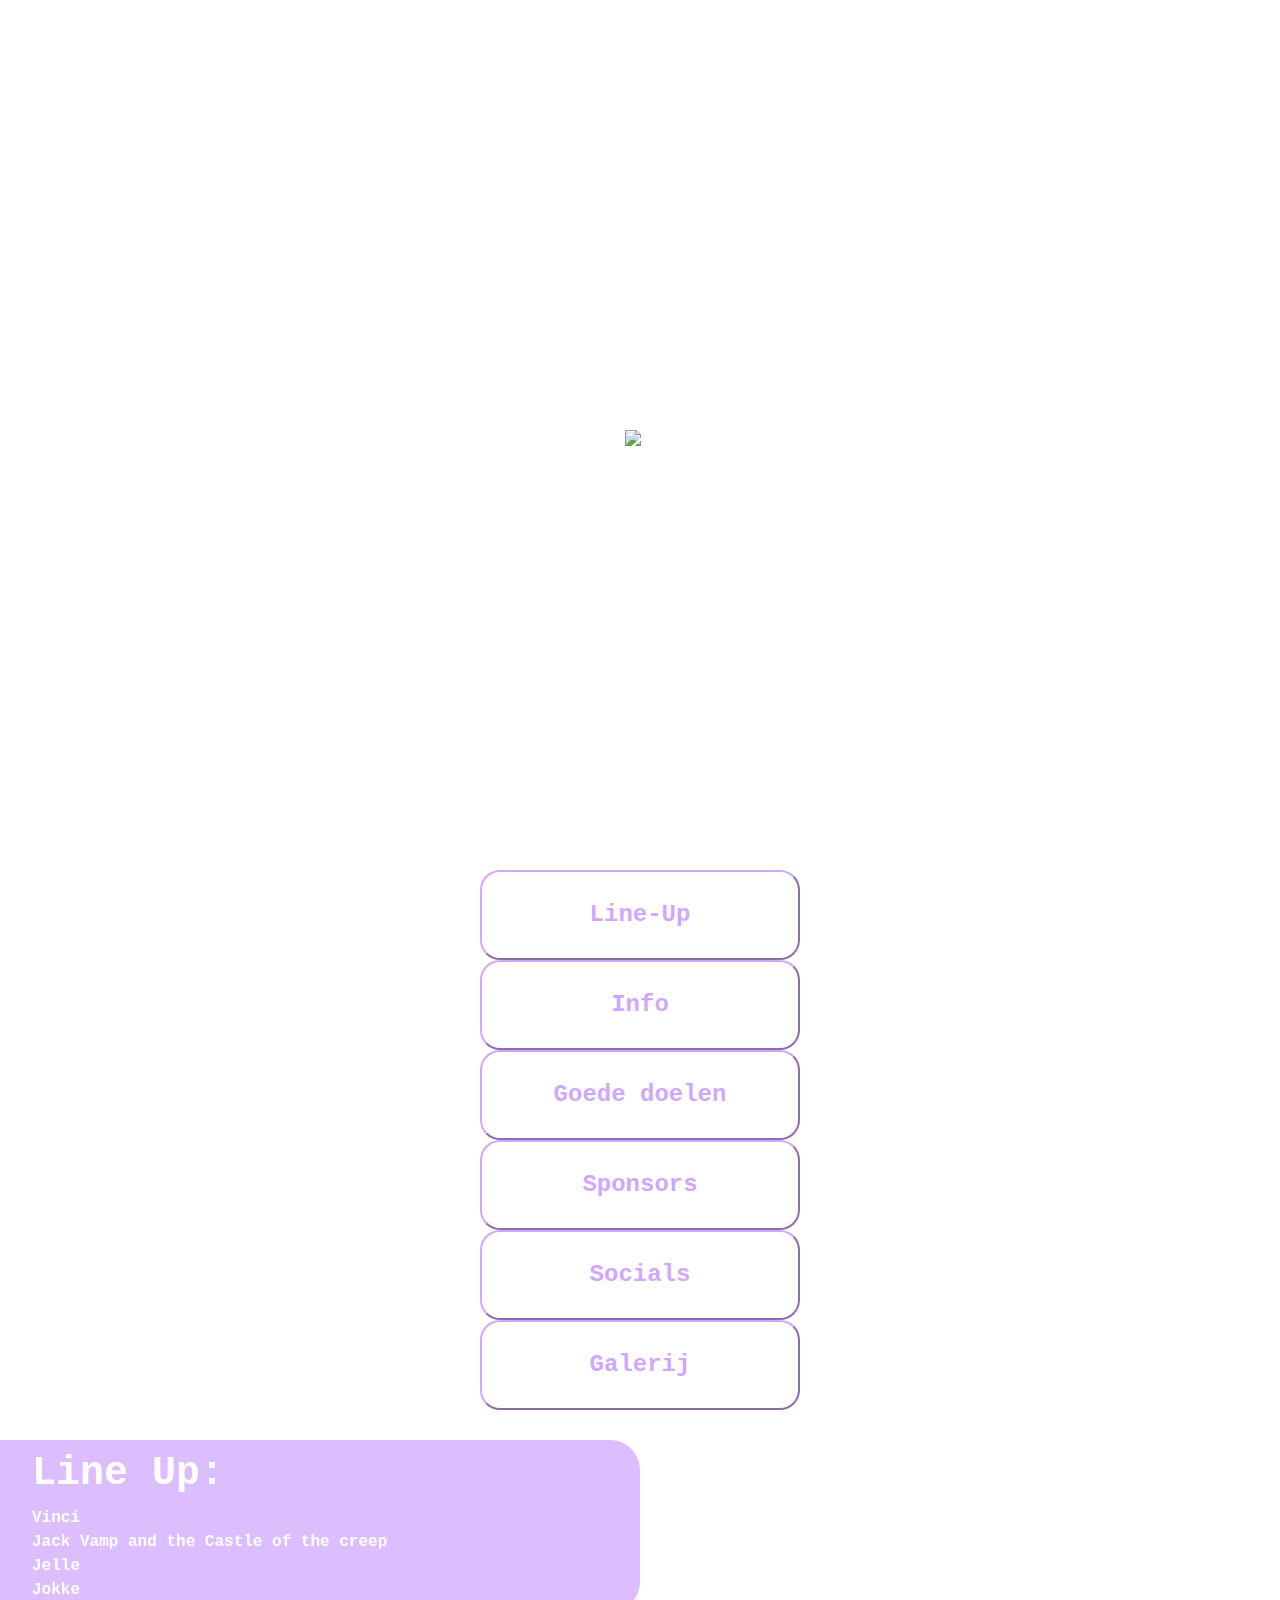
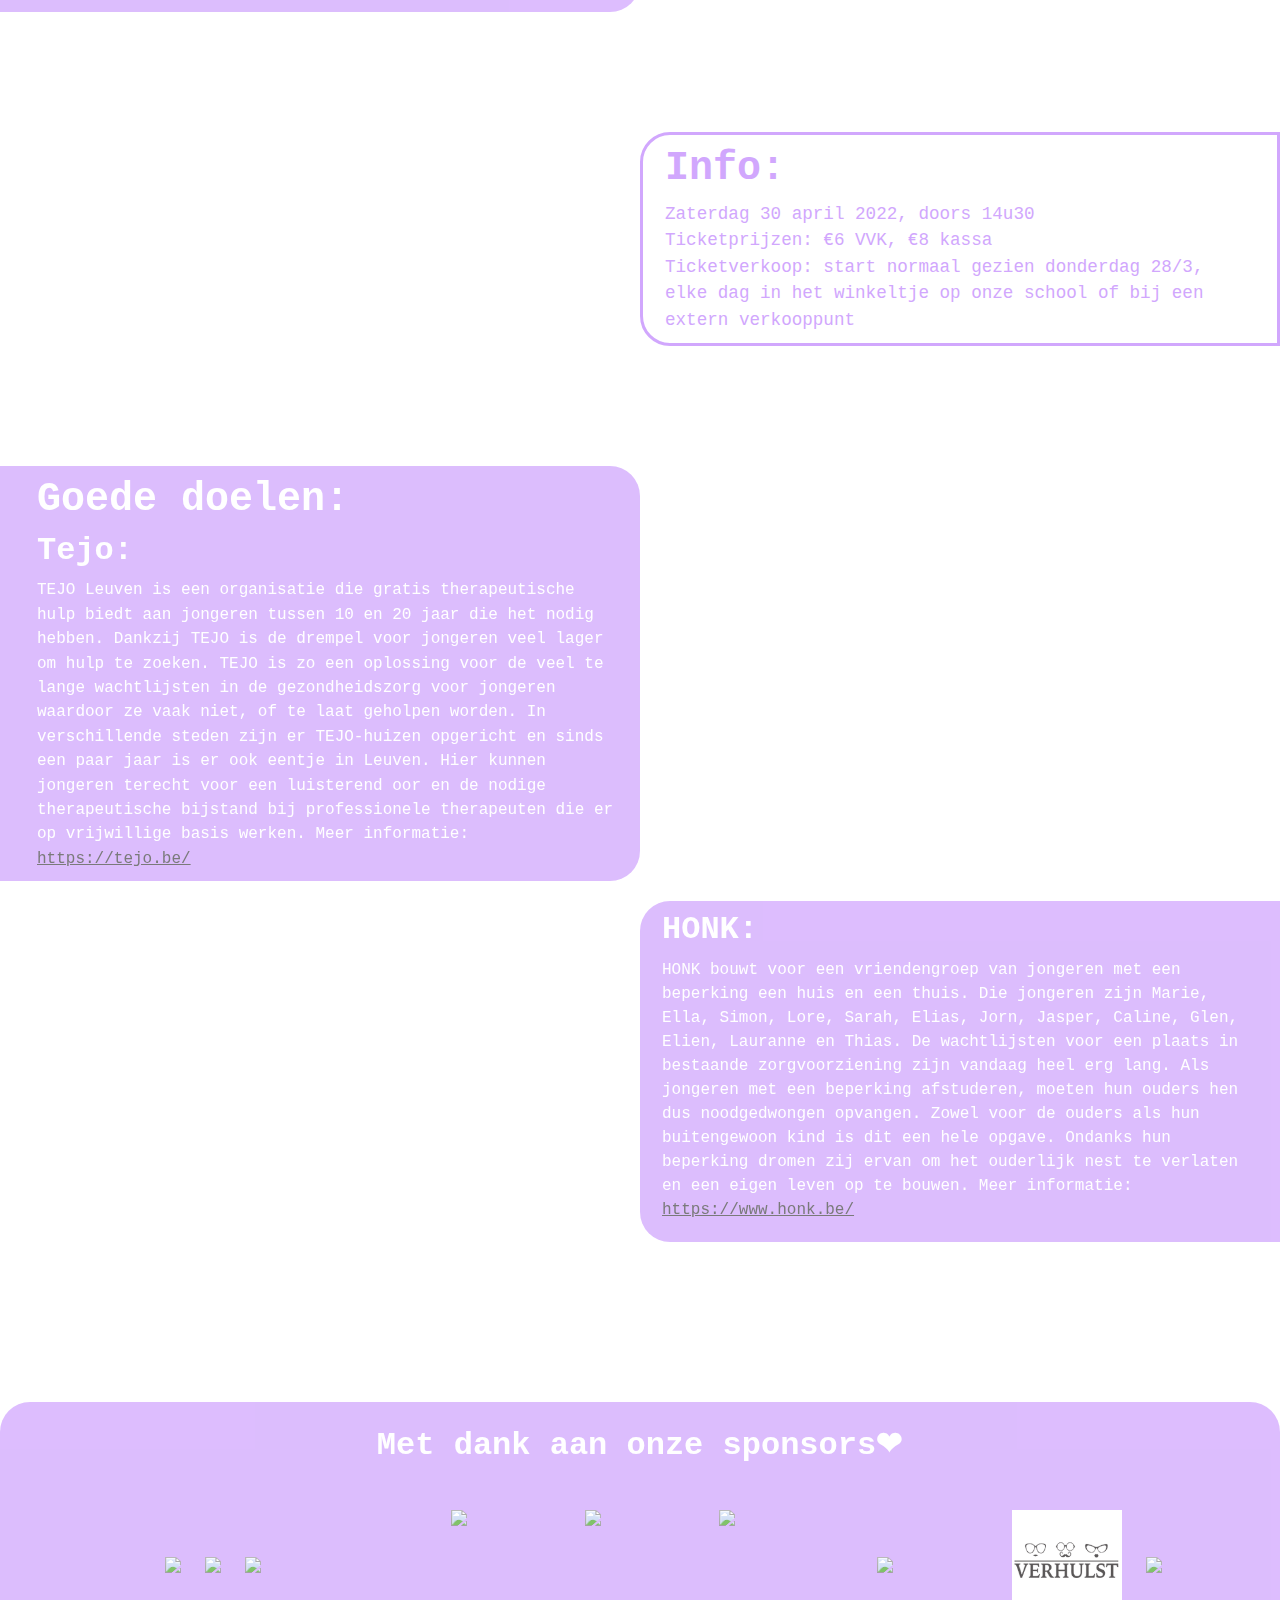
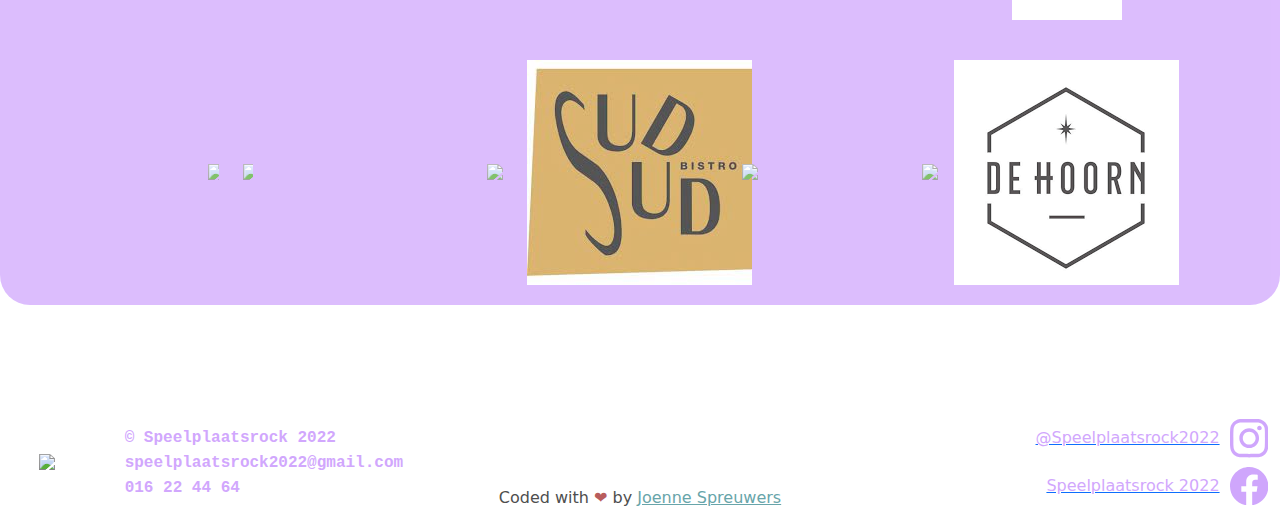
==== commit 93f95b70: "update" ====
--- a/index.html
+++ b/index.html
@@ -8,6 +8,7 @@
     <title>Speelplaatsrock 2022</title>
     <meta name="title" content="Speelplaatsrock 2022" />
     <meta name="description" content="De website van Speelplaatsrock 2022" />
+    <link rel="icon" type="image/x-icon" href="/images/favicon.ico" />
 
     <link rel="preconnect" href="https://fonts.googleapis.com" />
     <link rel="preconnect" href="https://fonts.gstatic.com" crossorigin />
@@ -15,28 +16,17 @@
     <link rel="stylesheet" href="https://cdnjs.cloudflare.com/ajax/libs/twitter-bootstrap/5.0.2/css/bootstrap.min.css" />
     <link rel="stylesheet" href="https://cdnjs.cloudflare.com/ajax/libs/line-awesome/1.3.0/font-awesome-line-awesome/css/all.min.css" />
 
-    <link rel="stylesheet" href="global.css" />
     <link rel="stylesheet" href="styles.css" />
   </head>
   <body class="bg-pattern">
     <section id="welcome_header" class="welcome_header">
-      <div class="container-welcome_header">
-        <img src="https://github.com/joennespreuwers/speelplaatsrock/blob/67118d0cba7aef5974f9fad6c5583b59e43d2b8f/assets/logo_shade.png?raw=tru" alt="logo" id="iiwt" />
-      </div>
+      <div class="container-welcome_header"><img src="https://github.com/joennespreuwers/speelplaatsrock/blob/67118d0cba7aef5974f9fad6c5583b59e43d2b8f/assets/logo_shade.png?raw=tru" alt="logo" id="iiwt" /></div>
     </section>
     <section id="buttons">
       <div class="container-buttons">
-        <div class="row">
-          <div id="isss" class="col-md-4 col-sm-6 button-box">
-            <button id="iie5" onclick="document.getElementById('sponsors').scrollIntoView();" class="buttons">Sponsors</button>
-          </div>
-          <div id="i8yjg" class="col-md-4 col-sm-6 button-box">
-            <button id="iaimk" onclick="document.getElementById('line_up').scrollIntoView();" class="buttons">Line Up</button>
-          </div>
-          <div id="itqk4" class="col-md-4 col-sm-6 button-box">
-            <button id="i0v06" onclick="document.getElementById('footer').scrollIntoView();" class="buttons">Contact</button>
-          </div>
-        </div>
+        <button onclick="document.getElementById('line_up').scrollIntoView();" class="buttons">Line-Up</button><button onclick="document.getElementById('info').scrollIntoView();" class="buttons">Info</button
+        ><button onclick="document.getElementById('goede_doelen').scrollIntoView();" class="buttons">Goede doelen</button><button onclick="document.getElementById('sponsors').scrollIntoView();" class="buttons">Sponsors</button
+        ><button onclick="document.getElementById('socials').scrollIntoView();" class="buttons">Socials</button><button onclick="document.getElementById('galerij').scrollIntoView();" class="buttons">Galerij</button>
       </div>
     </section>
     <section id="line_up" class="line_up">
@@ -45,9 +35,7 @@
           <h1 id="ie688" class="black">Line Up:</h1>
           <span id="ior69" class="black">Vinci<br />Jack Vamp and the Castle of the creep<br />Jelle<br />Jokke<span> </span></span>
         </div>
-        <div id="ima8p" class="col-md-6">
-          <p></p>
-        </div>
+        <div id="ima8p" class="col-md-6"><p></p></div>
       </div>
     </section>
     <section id="info" class="info">
@@ -57,7 +45,8 @@
           <div class="col-md-6 div-colored-right">
             <h1 id="iu1j5">Info:</h1>
             <span id="i1jib"
-              >Zaterdag 30 april 2022, doors 14u30<br draggable="true" />Ticketprijzen: €6 VVK, €8 kassa<br draggable="true" />Ticketverkoop: start normaal gezien donderdag 24/3, elke dag in het winkeltje op onze school of bij een extern verkooppunt</span
+              >Zaterdag 30 april 2022, doors 14u30<br draggable="true" data-highlightable="1" id="iv6cl" />Ticketprijzen: €6 VVK, €8 kassa<br draggable="true" data-highlightable="1" id="i448j" />Ticketverkoop: start normaal gezien donderdag 28/3, elke dag
+              in het winkeltje op onze school of bij een extern verkooppunt</span
             >
           </div>
         </div>
@@ -70,12 +59,13 @@
           <h1 id="im9dl" class="black">Goede doelen:</h1>
           <h2 id="i1skx" class="black">Tejo:</h2>
           <span id="ik33b" class="black"
-            >TEJO TEJO is een organisatie die gratis therapeutische hulp biedt aan jongeren tussen 10 en 20 jaar die het nodig hebben. Dankzij TEJO is de drempel voor jongeren veel lager om hulp te zoeken. TEJO is zo een oplossing voor de veel te lange
+            >TEJO Leuven is een organisatie die gratis therapeutische hulp biedt aan jongeren tussen 10 en 20 jaar die het nodig hebben. Dankzij TEJO is de drempel voor jongeren veel lager om hulp te zoeken. TEJO is zo een oplossing voor de veel te lange
             wachtlijsten in de gezondheidszorg voor jongeren waardoor ze vaak niet, of te laat geholpen worden. In verschillende steden zijn er TEJO-huizen opgericht en sinds een paar jaar is er ook eentje in Leuven. Hier kunnen jongeren terecht voor een
-            luisterend oor en de nodige therapeutische bijstand bij professionele therapeuten die er op vrijwillige basis werken. Meer informatie: <a href="https://tejo.be/" id="i3ael" class="link">https://tejo.be/</a><span> </span
+            luisterend oor en de nodige therapeutische bijstand bij professionele therapeuten die er op vrijwillige basis werken. Meer informatie:
+            <a draggable="true" data-highlightable="1" href="https://tejo.be/" id="i3ael" class="link">https://tejo.be/</a><span draggable="true" data-highlightable="1" id="i3cuv"> </span
           ></span>
         </div>
-        <div class="col-md-6"></div>
+        <div id="isnbr" class="col-md-6"></div>
       </div>
       <div class="row">
         <div id="ilflg" class="col-md-6"></div>
@@ -93,97 +83,69 @@
       <div id="ivm7d">
         <div class="row">
           <div class="col-md-12">
-            <div id="ic3moz" class="black">Onze sponsors:</div>
+            <div id="ic3moz" class="black"><span>Met dank aan onze sponsors</span><span class="purple">❤</span></div>
           </div>
         </div>
         <div class="row">
           <div id="itqvb9" class="col-md-4 col-sm-6 center-logo">
             <div class="row">
-              <div id="ip7gve" class="col-md-4 col-sm-6 center-logo">
-                <img src="https://immo.parnassia.be/storage/parnassia_template_fw4_be/settings/1537475252.jpg" id="ijq7wm" />
-              </div>
-              <div id="iu55y5" class="col-md-4 col-sm-6 center-logo">
-                <img src="https://mediaservicebelgie.be/wp-content/uploads/2021/08/UCLL-logo.png" id="ilh161" />
-              </div>
-              <div id="it4pkk" class="col-md-4 col-sm-6 center-logo">
-                <img src="https://denationalefranchisegids.nl/wp-content/uploads/2019/02/EKOPLAZA-logo-2019.png" id="i25taf" />
-              </div>
+              <div id="ip7gve" class="col-md-4 col-sm-6 center-logo"><img src="https://immo.parnassia.be/storage/parnassia_template_fw4_be/settings/1537475252.jpg" id="ijq7wm" /></div>
+              <div id="iu55y5" class="col-md-4 col-sm-6 center-logo"><img src="https://mediaservicebelgie.be/wp-content/uploads/2021/08/UCLL-logo.png" id="ilh161" /></div>
+              <div id="it4pkk" class="col-md-4 col-sm-6 center-logo"><img src="https://denationalefranchisegids.nl/wp-content/uploads/2019/02/EKOPLAZA-logo-2019.png" id="i25taf" /></div>
             </div>
           </div>
           <div id="i6mbnf" class="col-md-4 col-sm-6">
             <div class="row">
-              <div id="io40lm" class="col-md-4 col-sm-6 center-logo">
-                <img src="https://upload.wikimedia.org/wikipedia/commons/thumb/0/0f/LOGO-IMEC_black.svg/1200px-LOGO-IMEC_black.svg.png" id="ickuv9" />
-              </div>
-              <div id="i7cau6" class="col-md-4 col-sm-6 center-logo">
-                <img src="http://blog.gumtree.com/wp-content/themes/gumtree-2016/img/GT-Logo.png" id="iefn5i" />
-              </div>
-              <div id="i7tlyl" class="col-md-4 col-sm-6 center-logo">
-                <img src="https://www.slagerijrondou.be/sites/all/themes/rondou/assets/images/logo/logo.png" id="i34nug" />
-              </div>
+              <div id="io40lm" class="col-md-4 col-sm-6 center-logo"><img src="https://upload.wikimedia.org/wikipedia/commons/thumb/0/0f/LOGO-IMEC_black.svg/1200px-LOGO-IMEC_black.svg.png" id="ickuv9" /></div>
+              <div id="i7cau6" class="col-md-4 col-sm-6 center-logo"><img src="http://blog.gumtree.com/wp-content/themes/gumtree-2016/img/GT-Logo.png" id="iefn5i" /></div>
+              <div id="i7tlyl" class="col-md-4 col-sm-6 center-logo"><img src="https://www.slagerijrondou.be/sites/all/themes/rondou/assets/images/logo/logo.png" id="i34nug" /></div>
             </div>
           </div>
           <div id="ix1z2k" class="col-md-4 col-sm-6">
             <div class="row">
-              <div id="i3axxi" class="col-md-4 col-sm-6 center-logo">
-                <img src="https://www.overlegplatformgg.be/wp-content/uploads/MijnLeuven.png" id="iehrwd" />
-              </div>
+              <div id="i3axxi" class="col-md-4 col-sm-6 center-logo"><img src="https://www.overlegplatformgg.be/wp-content/uploads/MijnLeuven.png" id="iehrwd" /></div>
               <div id="ipjlro" class="col-md-4 col-sm-6 center-logo">
                 <img
                   src="[data-uri]"
                   id="inisak"
                 />
               </div>
-              <div id="iud1p8" class="col-md-4 col-sm-6 center-logo">
-                <img src="https://www.fleet.be/wp-content/uploads/2017/08/Logo_Juma_Leuven_noir.png" id="i6hxv1" />
-              </div>
+              <div id="iud1p8" class="col-md-4 col-sm-6 center-logo"><img src="https://www.fleet.be/wp-content/uploads/2017/08/Logo_Juma_Leuven_noir.png" id="i6hxv1" /></div>
             </div>
           </div>
         </div>
         <div class="row">
           <div id="ixukok" class="col-md-4 col-sm-6 center-logo">
             <div class="row">
-              <div id="il1rgx" class="col-md-4 col-sm-6 center-logo">
-                <img
-                  src="[data-uri]"
-                  id="iof1p4"
-                />
-              </div>
-              <div id="iotr6g" class="col-md-4 col-sm-6 center-logo">
-                <img src="https://wcmassets.kbc.be/content/dam/particulieren/technical/kbc-logo.png.cdn.res/last-modified/1634737338100/kbc-logo.png" id="ifir6y" />
-              </div>
-              <div id="i4kdik" class="col-md-4 col-sm-6 center-logo">
-                <img src="https://upload.wikimedia.org/wikipedia/commons/thumb/4/49/KU_Leuven_logo.svg/1200px-KU_Leuven_logo.svg.png" id="itdfog" />
-              </div>
+              <div id="il1rgx" class="col-md-4 col-sm-6 center-logo"></div>
+              <div id="iotr6g" class="col-md-4 col-sm-6 center-logo"><img src="https://wcmassets.kbc.be/content/dam/particulieren/technical/kbc-logo.png.cdn.res/last-modified/1634737338100/kbc-logo.png" id="ifir6y" /></div>
+              <div id="i4kdik" class="col-md-4 col-sm-6 center-logo"><img src="https://upload.wikimedia.org/wikipedia/commons/thumb/4/49/KU_Leuven_logo.svg/1200px-KU_Leuven_logo.svg.png" id="itdfog" /></div>
             </div>
           </div>
           <div id="iu0upr" class="col-md-4 col-sm-6 center-logo">
             <div class="row">
-              <div id="ivnpul" class="col-md-4 col-sm-6 center-logo">
-                <img src="https://lh3.googleusercontent.com/nywW1LWxzcHdqUt-P0ryJJHfxCwv2tebdCHaamsnPBO88bkFWfkOeezlR-4l87CQf4OBoiFQTPmEHBAM1bkwxg=l80-w450-e365" id="i5wupj" />
-              </div>
+              <div id="ivnpul" class="col-md-4 col-sm-6 center-logo"><img src="https://lh3.googleusercontent.com/nywW1LWxzcHdqUt-P0ryJJHfxCwv2tebdCHaamsnPBO88bkFWfkOeezlR-4l87CQf4OBoiFQTPmEHBAM1bkwxg=l80-w450-e365" id="i5wupj" /></div>
               <div id="i96qao" class="col-md-4 col-sm-6 center-logo">
                 <img
-                  src="[data-uri]"
-                  id="itjp2i"
+                  src="[data-uri]"
+                  id="ixq2vg"
                 />
               </div>
               <div id="isud1n" class="col-md-4 col-sm-6 center-logo">
-                <img src="https://upload.wikimedia.org/wikipedia/commons/d/db/Logo_Parnassia_Groep.jpg" id="igqxdf" />
+                <img src="https://t.eu1.jwwb.nl/W1683303/l21MEL6M-PvIumxvHyt8L-2dVMY=/0x80/f.eu1.jwwb.nl%2Fpublic%2Fv%2Fg%2Fj%2Ftemp-zbgwlnhzgvicytohekiy%2F0gp5wc%2FChoulogoRGBdonkergrijs-1.png" id="ivctjj" />
               </div>
             </div>
           </div>
           <div id="iiqywe" class="col-md-4 col-sm-6 center-logo">
             <div class="row">
-              <div id="ihkoms" class="col-md-4 col-sm-6 center-logo">
-                <img src="https://opmerkelijk.be/wp-content/uploads/2019/02/Dia7-567x321.png" id="imbosg" />
+              <div id="ihkoms" class="col-md-4 col-sm-6 center-logo"><img src="https://opmerkelijk.be/wp-content/uploads/2019/02/Dia7-567x321.png" id="imbosg" /></div>
+              <div id="irc9j8" class="col-md-4 col-sm-6 center-logo">
+                <img
+                  src="[data-uri]"
+                  id="iszzx7"
+                />
               </div>
-              <div id="irc9j8" class="col-md-4 col-sm-6 center-logo">
-                <img src="https://t.eu1.jwwb.nl/W1683303/l21MEL6M-PvIumxvHyt8L-2dVMY=/0x80/f.eu1.jwwb.nl%2Fpublic%2Fv%2Fg%2Fj%2Ftemp-zbgwlnhzgvicytohekiy%2F0gp5wc%2FChoulogoRGBdonkergrijs-1.png" id="is15s3" />
-              </div>
-              <div id="i4ls8l" class="col-md-4 col-sm-6 center-logo">
-                <img src="https://github.com/joennespreuwers/speelplaatsrock/blob/61c5477c7c7c76b5115351dce8896d7bdcfca504/assets/sponsors/Ledvest%20shop.png?raw=true" id="ijkgh3" />
-              </div>
+              <div id="i4ls8l" class="col-md-4 col-sm-6 center-logo"></div>
             </div>
           </div>
         </div>
@@ -193,9 +155,7 @@
       <div class="row">
         <div class="col-md-4 col-sm-6">
           <div class="row">
-            <div class="col-md-3">
-              <img src="https://github.com/joennespreuwers/speelplaatsrock/blob/c377e38c55d4885aca7b8a3300b48563bee5e9cb/assets/favicon.png?raw=true" id="iwufj" />
-            </div>
+            <div class="col-md-3"><img src="https://github.com/joennespreuwers/speelplaatsrock/blob/c377e38c55d4885aca7b8a3300b48563bee5e9cb/assets/favicon.png?raw=true" id="iwufj" /></div>
             <div class="col-md-9">
               <span id="ix0jc">© Speelplaatsrock 2022<br draggable="true" data-highlightable="1" id="ihmp7j" />speelplaatsrock2022@gmail.com<br draggable="true" data-highlightable="1" id="isnurq" />016 22 44 64</span>
             </div>
@@ -209,18 +169,17 @@
         <div id="i0c2q" class="col-md-4 col-sm-6">
           <a href="https://instagram.com/speelplaatsrock2022"
             ><div class="instagram">
-              <span id="ihcdsr">@Speelplaatsrock2022</span>
-              <svg role="img" viewBox="0 0 24 24" xmlns="http://www.w3.org/2000/svg" id="i709qe" class="colored">
+              <span id="ihcdsr">@Speelplaatsrock2022</span
+              ><svg role="img" viewBox="0 0 24 24" xmlns="http://www.w3.org/2000/svg" id="i709qe" class="colored">
                 <title>Instagram</title>
                 <path
                   d="M12 0C8.74 0 8.333.015 7.053.072 5.775.132 4.905.333 4.14.63c-.789.306-1.459.717-2.126 1.384S.935 3.35.63 4.14C.333 4.905.131 5.775.072 7.053.012 8.333 0 8.74 0 12s.015 3.667.072 4.947c.06 1.277.261 2.148.558 2.913.306.788.717 1.459 1.384 2.126.667.666 1.336 1.079 2.126 1.384.766.296 1.636.499 2.913.558C8.333 23.988 8.74 24 12 24s3.667-.015 4.947-.072c1.277-.06 2.148-.262 2.913-.558.788-.306 1.459-.718 2.126-1.384.666-.667 1.079-1.335 1.384-2.126.296-.765.499-1.636.558-2.913.06-1.28.072-1.687.072-4.947s-.015-3.667-.072-4.947c-.06-1.277-.262-2.149-.558-2.913-.306-.789-.718-1.459-1.384-2.126C21.319 1.347 20.651.935 19.86.63c-.765-.297-1.636-.499-2.913-.558C15.667.012 15.26 0 12 0zm0 2.16c3.203 0 3.585.016 4.85.071 1.17.055 1.805.249 2.227.415.562.217.96.477 1.382.896.419.42.679.819.896 1.381.164.422.36 1.057.413 2.227.057 1.266.07 1.646.07 4.85s-.015 3.585-.074 4.85c-.061 1.17-.256 1.805-.421 2.227-.224.562-.479.96-.899 1.382-.419.419-.824.679-1.38.896-.42.164-1.065.36-2.235.413-1.274.057-1.649.07-4.859.07-3.211 0-3.586-.015-4.859-.074-1.171-.061-1.816-.256-2.236-.421-.569-.224-.96-.479-1.379-.899-.421-.419-.69-.824-.9-1.38-.165-.42-.359-1.065-.42-2.235-.045-1.26-.061-1.649-.061-4.844 0-3.196.016-3.586.061-4.861.061-1.17.255-1.814.42-2.234.21-.57.479-.96.9-1.381.419-.419.81-.689 1.379-.898.42-.166 1.051-.361 2.221-.421 1.275-.045 1.65-.06 4.859-.06l.045.03zm0 3.678c-3.405 0-6.162 2.76-6.162 6.162 0 3.405 2.76 6.162 6.162 6.162 3.405 0 6.162-2.76 6.162-6.162 0-3.405-2.76-6.162-6.162-6.162zM12 16c-2.21 0-4-1.79-4-4s1.79-4 4-4 4 1.79 4 4-1.79 4-4 4zm7.846-10.405c0 .795-.646 1.44-1.44 1.44-.795 0-1.44-.646-1.44-1.44 0-.794.646-1.439 1.44-1.439.793-.001 1.44.645 1.44 1.439z"
                 ></path>
-              </svg></div
-          ></a>
-          <a href="https://facebook.com/speelplaatsrock2022"
+              </svg></div></a
+          ><a href="https://facebook.com/speelplaatsrock2022"
             ><div class="facebook">
-              <span id="id46n8">Speelplaatsrock 2022</span>
-              <svg role="img" viewBox="0 0 24 24" xmlns="http://www.w3.org/2000/svg" id="i7jxzb" class="colored">
+              <span id="id46n8">Speelplaatsrock 2022</span
+              ><svg role="img" viewBox="0 0 24 24" xmlns="http://www.w3.org/2000/svg" id="i7jxzb" class="colored">
                 <title>Facebook</title>
                 <path
                   d="M24 12.073c0-6.627-5.373-12-12-12s-12 5.373-12 12c0 5.99 4.388 10.954 10.125 11.854v-8.385H7.078v-3.47h3.047V9.43c0-3.007 1.792-4.669 4.533-4.669 1.312 0 2.686.235 2.686.235v2.953H15.83c-1.491 0-1.956.925-1.956 1.874v2.25h3.328l-.532 3.47h-2.796v8.385C19.612 23.027 24 18.062 24 12.073z"
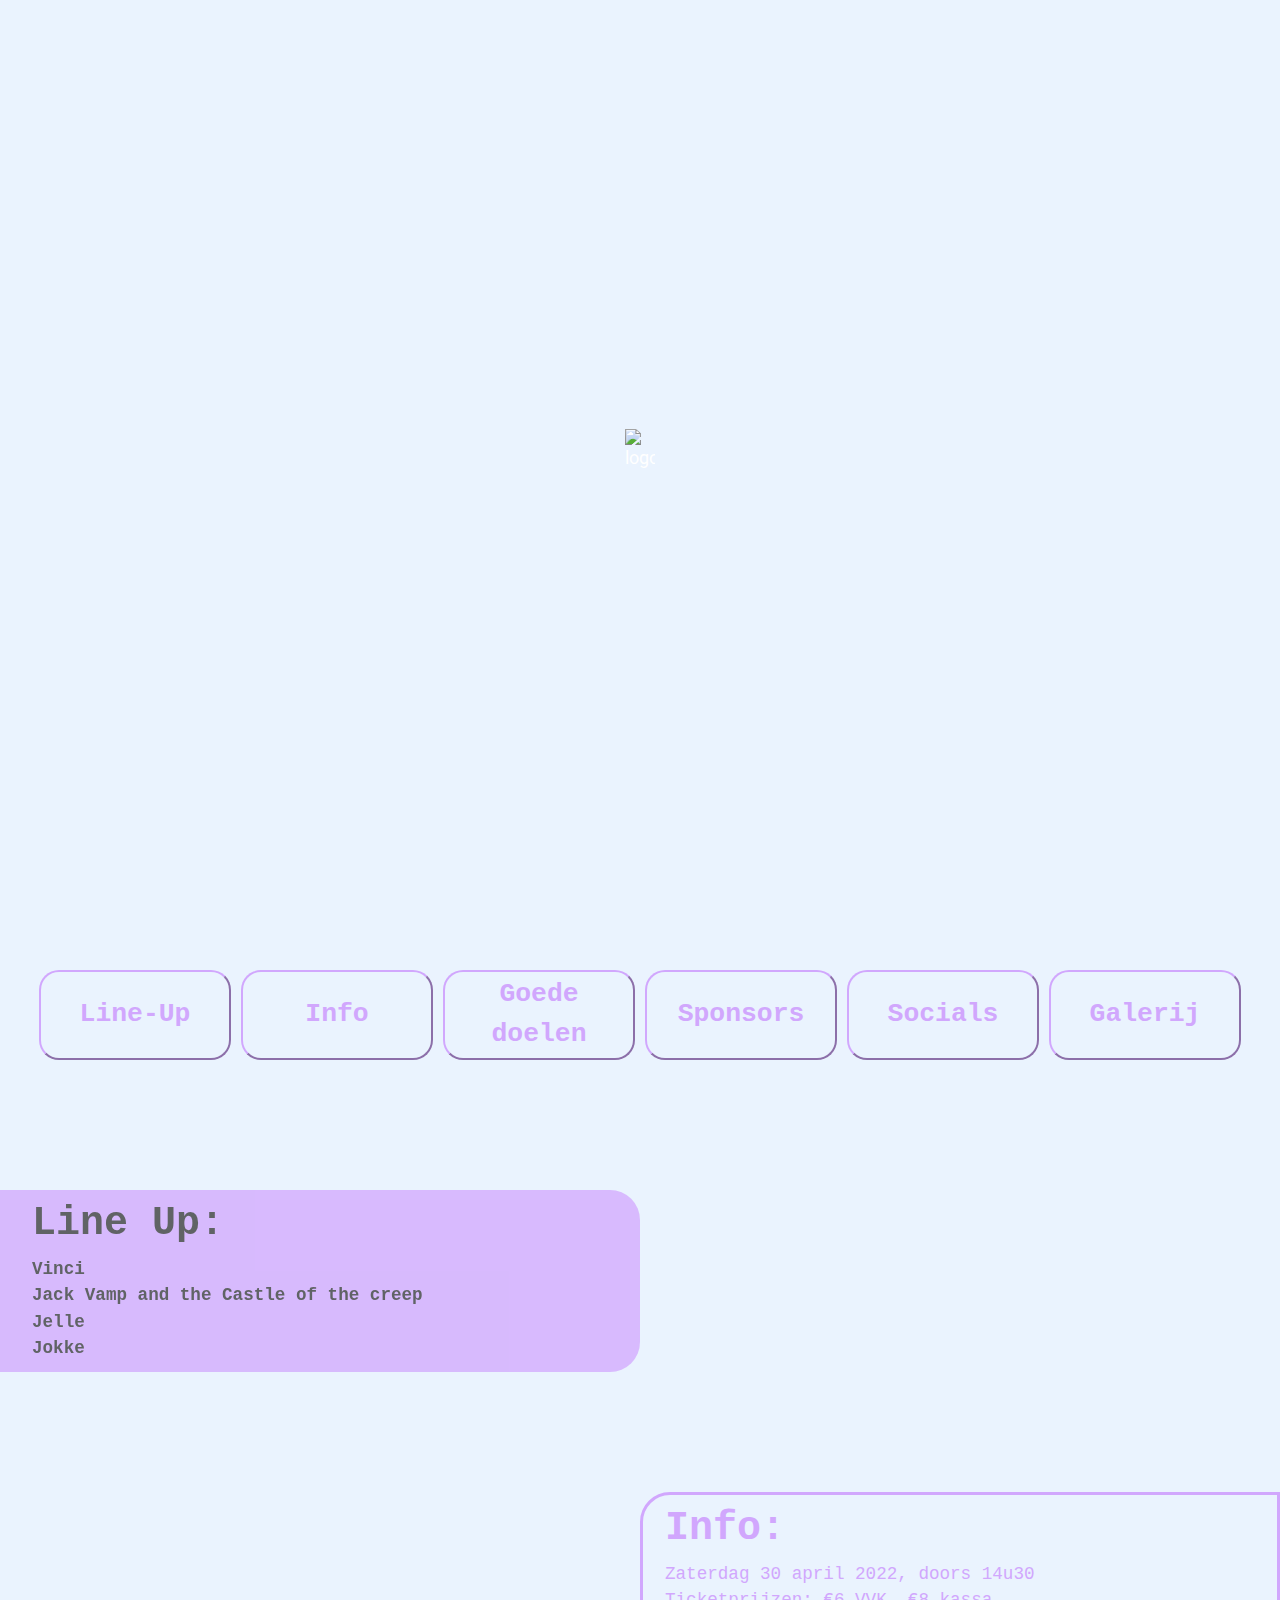
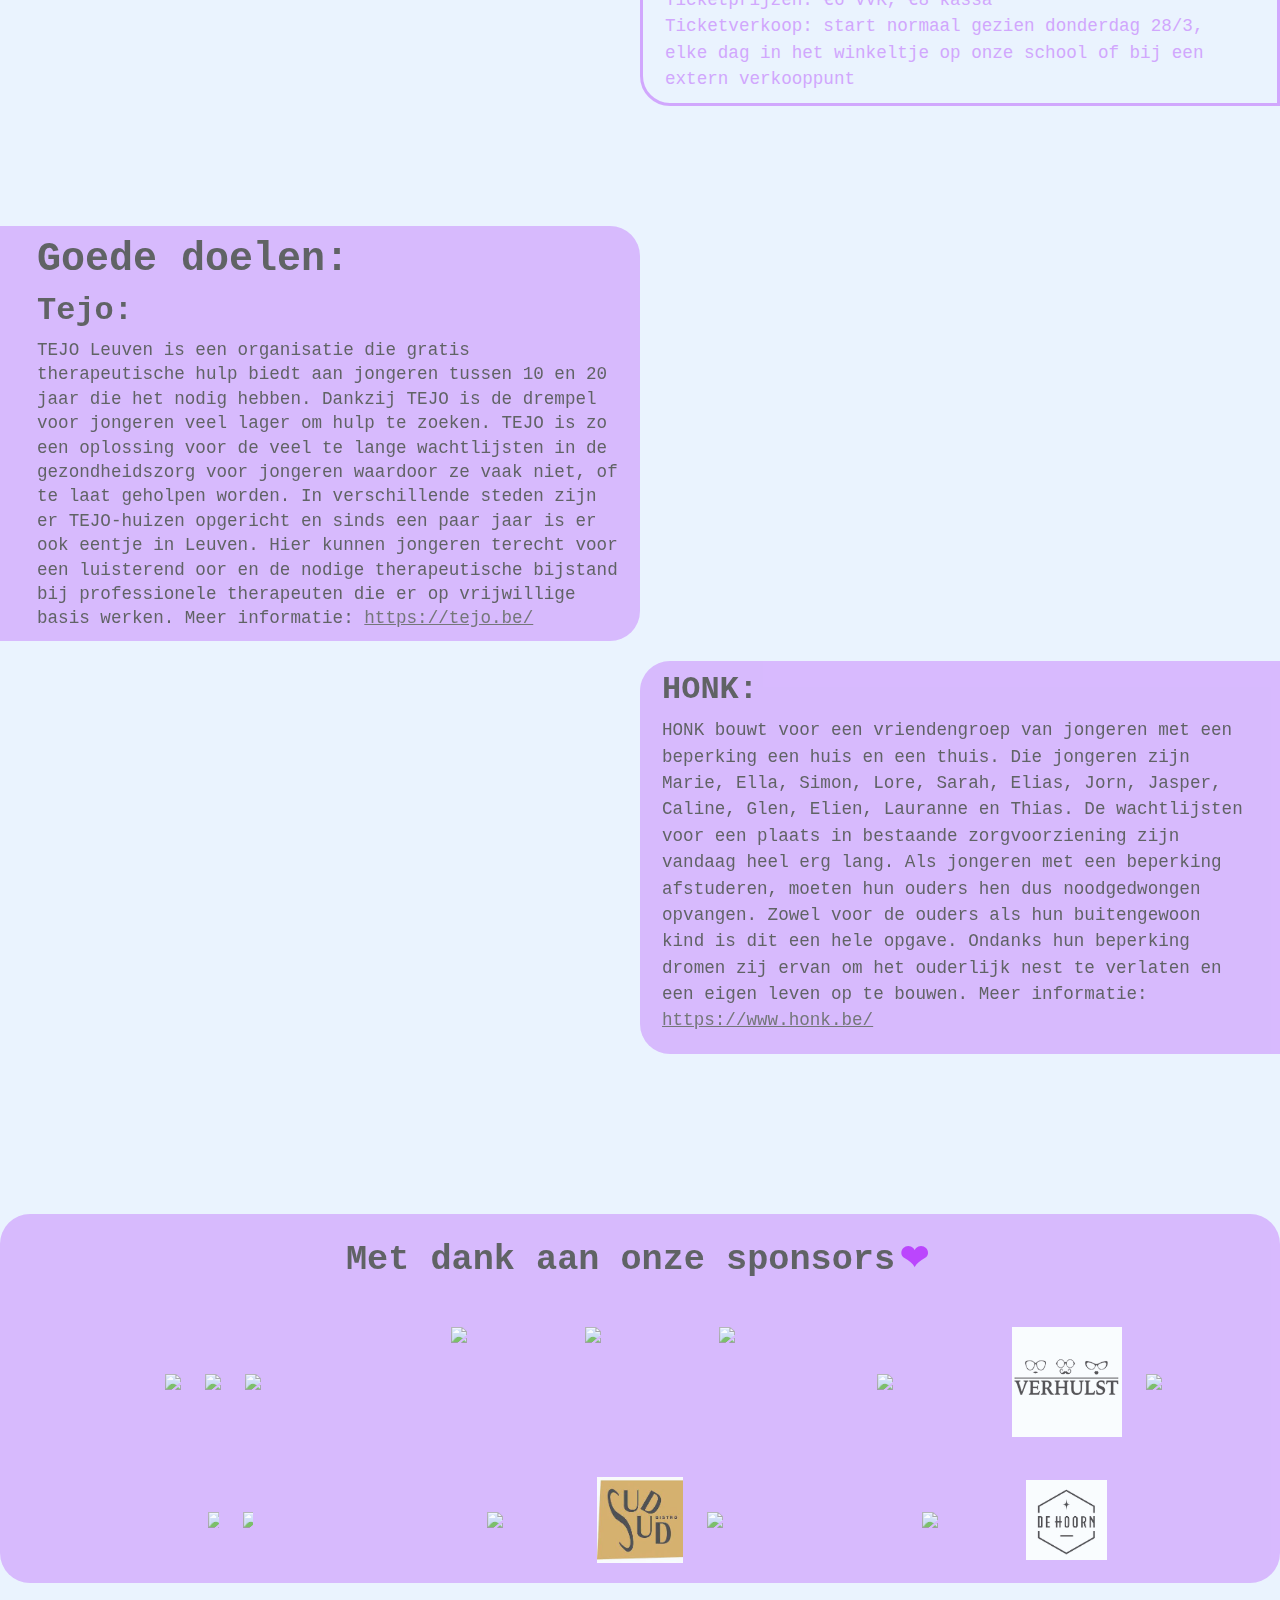
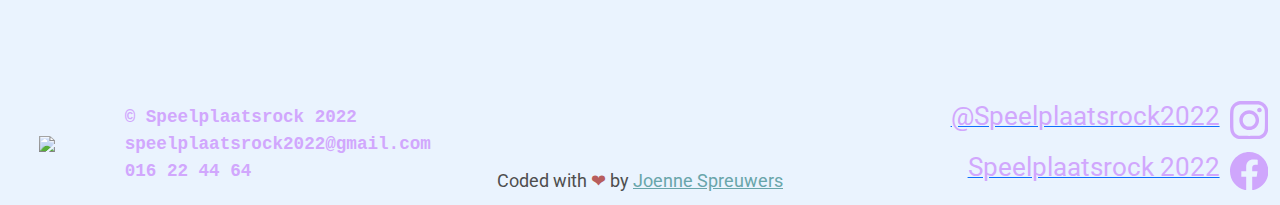
==== commit ea9c4e64: "update" ====
--- a/index.html
+++ b/index.html
@@ -17,6 +17,7 @@
     <link rel="stylesheet" href="https://cdnjs.cloudflare.com/ajax/libs/line-awesome/1.3.0/font-awesome-line-awesome/css/all.min.css" />
 
     <link rel="stylesheet" href="styles.css" />
+    <link rel="stylesheet" href="global.css" />
   </head>
   <body class="bg-pattern">
     <section id="welcome_header" class="welcome_header">
@@ -166,7 +167,7 @@
             >Coded with <span class="red">❤</span> by <a href="https://github.com/joennespreuwers" id="i1uye2">Joenne Spreuwers</a><a><span> </span></a
           ></span>
         </div>
-        <div id="i0c2q" class="col-md-4 col-sm-6">
+        <div id="socials" class="col-md-4 col-sm-6">
           <a href="https://instagram.com/speelplaatsrock2022"
             ><div class="instagram">
               <span id="ihcdsr">@Speelplaatsrock2022</span
--- a/styles.css
+++ b/styles.css
@@ -20,7 +20,7 @@
   display: flex;
   justify-content: space-around;
   align-items: center;
-  width: 25vw;
+  width: 15vw;
   border-radius: 20px 20px 20px 20px;
   border: 2px outset #d1a7fd;
   background: #ffffff00;
@@ -49,8 +49,6 @@
   background-position-x: initial;
   background-position-y: initial;
   background-size: initial;
-  background-repeat-x: initial;
-  background-repeat-y: initial;
   background-attachment: initial;
   background-origin: initial;
   background-clip: initial;
@@ -59,6 +57,11 @@
   font-family: "Courier New", Courier, monospace;
   font-size: 1.5em;
   font-weight: 600;
+  margin: 0 5px 0 5px;
+  margin-top: 0px;
+  margin-right: 5px;
+  margin-bottom: 0px;
+  margin-left: 5px;
 }
 .col-md-4:empty {
   display: table-cell;
@@ -78,6 +81,11 @@
   margin-bottom: 0px;
   margin-left: 0px;
 }
+.container-buttons {
+  flex-direction: row;
+  justify-content: flex-start;
+  display: flex;
+}
 .buttons:hover {
   background: #d1a7fd;
   color: 333333;
@@ -85,8 +93,6 @@
   background-position-x: initial;
   background-position-y: initial;
   background-size: initial;
-  background-repeat-x: initial;
-  background-repeat-y: initial;
   background-attachment: initial;
   background-origin: initial;
   background-clip: initial;
@@ -208,7 +214,7 @@
   padding-left: 22px;
 }
 .black {
-  color: 333333;
+  color: rgb(51, 51, 51);
 }
 .colored-div-right-filled {
   background-color: rgb(209, 167, 253);
@@ -244,26 +250,16 @@
   width: 3vw;
   filter: invert(84%) sepia(26%) saturate(4101%) hue-rotate(201deg) brightness(96%) contrast(106%);
 }
+.purple {
+  color: rgb(172, 13, 253);
+  margin: 0 5px 0 5px;
+  margin-top: 0px;
+  margin-right: 5px;
+  margin-bottom: 0px;
+  margin-left: 5px;
+}
 #iiwt {
   width: 60%;
-}
-#isss {
-  display: flex;
-  justify-content: center;
-  padding-top: 12px;
-  padding-right: 12px;
-  padding-bottom: 12px;
-  padding-left: 12px;
-}
-#i8yjg {
-  display: flex;
-  justify-content: center;
-  align-items: center;
-}
-#itqk4 {
-  display: flex;
-  justify-content: center;
-  align-items: center;
 }
 #buttons {
   height: auto;
@@ -274,6 +270,7 @@
   margin-right: 0px;
   margin-bottom: -30px;
   margin-left: 0px;
+  flex-direction: row;
 }
 #iwufj {
   width: 100%;
@@ -392,9 +389,6 @@
 #i6hxv1 {
   width: 100%;
 }
-#iof1p4 {
-  width: 100%;
-}
 #ifir6y {
   width: 100%;
 }
@@ -404,19 +398,7 @@
 #i5wupj {
   width: 100%;
 }
-#itjp2i {
-  width: 100%;
-}
-#igqxdf {
-  width: 100%;
-}
 #imbosg {
-  width: 100%;
-}
-#is15s3 {
-  width: 100%;
-}
-#ijkgh3 {
   width: 100%;
 }
 #ivm7d {
@@ -424,8 +406,6 @@
   background-position-x: initial;
   background-position-y: initial;
   background-size: initial;
-  background-repeat-x: initial;
-  background-repeat-y: initial;
   background-attachment: initial;
   background-origin: initial;
   background-clip: initial;
@@ -453,6 +433,7 @@
   margin-right: 10px;
   margin-bottom: 0px;
   margin-left: 10px;
+  font-size: 1.5em;
 }
 #i7jxzb {
   width: 3vw;
@@ -463,21 +444,62 @@
   margin-right: 10px;
   margin-bottom: 0px;
   margin-left: 10px;
-}
-#i0c2q {
+  font-size: 1.5em;
+}
+#socials {
   flex-direction: column;
   display: flex;
   justify-content: space-around;
   align-items: flex-end;
+}
+#ixq2vg {
+  width: 100%;
+}
+#ivctjj {
+  width: 100%;
+}
+#iszzx7 {
+  width: 100%;
 }
 @media (max-width: 992px) {
   #iiwt {
     width: 70%;
   }
 }
+@media (max-width: 768px) {
+  #buttons {
+    flex-direction: row;
+    display: flex;
+  }
+  .container-buttons {
+    flex-direction: column;
+    width: 80vw;
+    justify-content: center;
+    align-items: center;
+  }
+  .buttons {
+    width: 50%;
+    margin: 5px 5px 5px 5px;
+  }
+  #iwufj {
+    width: 30%;
+  }
+  .col-md-3 {
+    justify-content: center;
+  }
+  .col-md-9 {
+    display: flex;
+    justify-content: center;
+  }
+  #socials {
+    justify-content: center;
+    align-items: center;
+  }
+}
 @media (max-width: 480px) {
   .buttons {
     width: 70vw;
+    margin: 5px 5px 5px 5px;
   }
   .buttons {
     width: 70vw;
@@ -488,20 +510,6 @@
     align-items: center;
     justify-content: center;
   }
-  .button-box {
-    margin: 0 0 0 0;
-    padding: 12px 12px 12px 12px;
-  }
-  .button-box {
-    margin-top: 0px;
-    margin-right: 0px;
-    margin-bottom: 0px;
-    margin-left: 0px;
-    padding-top: 12px;
-    padding-right: 12px;
-    padding-bottom: 12px;
-    padding-left: 12px;
-  }
   .colored {
     width: auto;
   }
@@ -520,29 +528,6 @@
     align-items: center;
     justify-content: center;
   }
-  #iiwt {
-    width: 100%;
-  }
-  #iwufj {
-    width: 30%;
-  }
-  #ix0jc {
-    text-align: center;
-    font-size: 0.9em;
-  }
-  #i1jib {
-    font-weight: 500;
-  }
-  #i0c2q {
-    justify-content: center;
-    align-items: center;
-  }
-  #i7jxzb {
-    width: 10vw;
-  }
-  #i709qe {
-    width: 10vw;
-  }
   .facebook {
     margin-top: 5px;
     margin-right: 0px;
@@ -555,4 +540,63 @@
     margin-bottom: 5px;
     margin-left: 0px;
   }
-}
+  #iiwt {
+    width: 100%;
+  }
+  #iwufj {
+    width: 30%;
+  }
+  #ix0jc {
+    text-align: center;
+    font-size: 0.9em;
+  }
+  #i1jib {
+    font-weight: 500;
+  }
+  #socials {
+    justify-content: center;
+    align-items: center;
+  }
+  #i7jxzb {
+    width: 10vw;
+  }
+  #i709qe {
+    width: 10vw;
+  }
+  #inisak {
+    width: 80%;
+    margin-top: 0px;
+    margin-right: 0px;
+    margin-bottom: 10px;
+    margin-left: 0px;
+  }
+  #iefn5i {
+    width: 80%;
+    margin-top: 0px;
+    margin-right: 0px;
+    margin-bottom: 10px;
+    margin-left: 0px;
+  }
+  #ijq7wm {
+    margin-top: 0px;
+    margin-right: 0px;
+    margin-bottom: 10px;
+    margin-left: 0px;
+  }
+  #ixq2vg {
+    width: 80%;
+    margin-top: 0px;
+    margin-right: 0px;
+    margin-bottom: 10px;
+    margin-left: 0px;
+  }
+  .container-buttons {
+    flex-direction: column;
+  }
+  #ihcdsr {
+    font-size: 1em;
+  }
+  #id46n8 {
+    font-size: 1em;
+  }
+}
--- a/global.css
+++ b/global.css
@@ -0,0 +1 @@
+body{background:#eaf3fe!important;font-family:Roboto,sans-serif;font-size:1.1rem}section{padding:100px 0 100px}@media(max-width:768px){body{margin:10px}section{padding:50px 0 50px}}
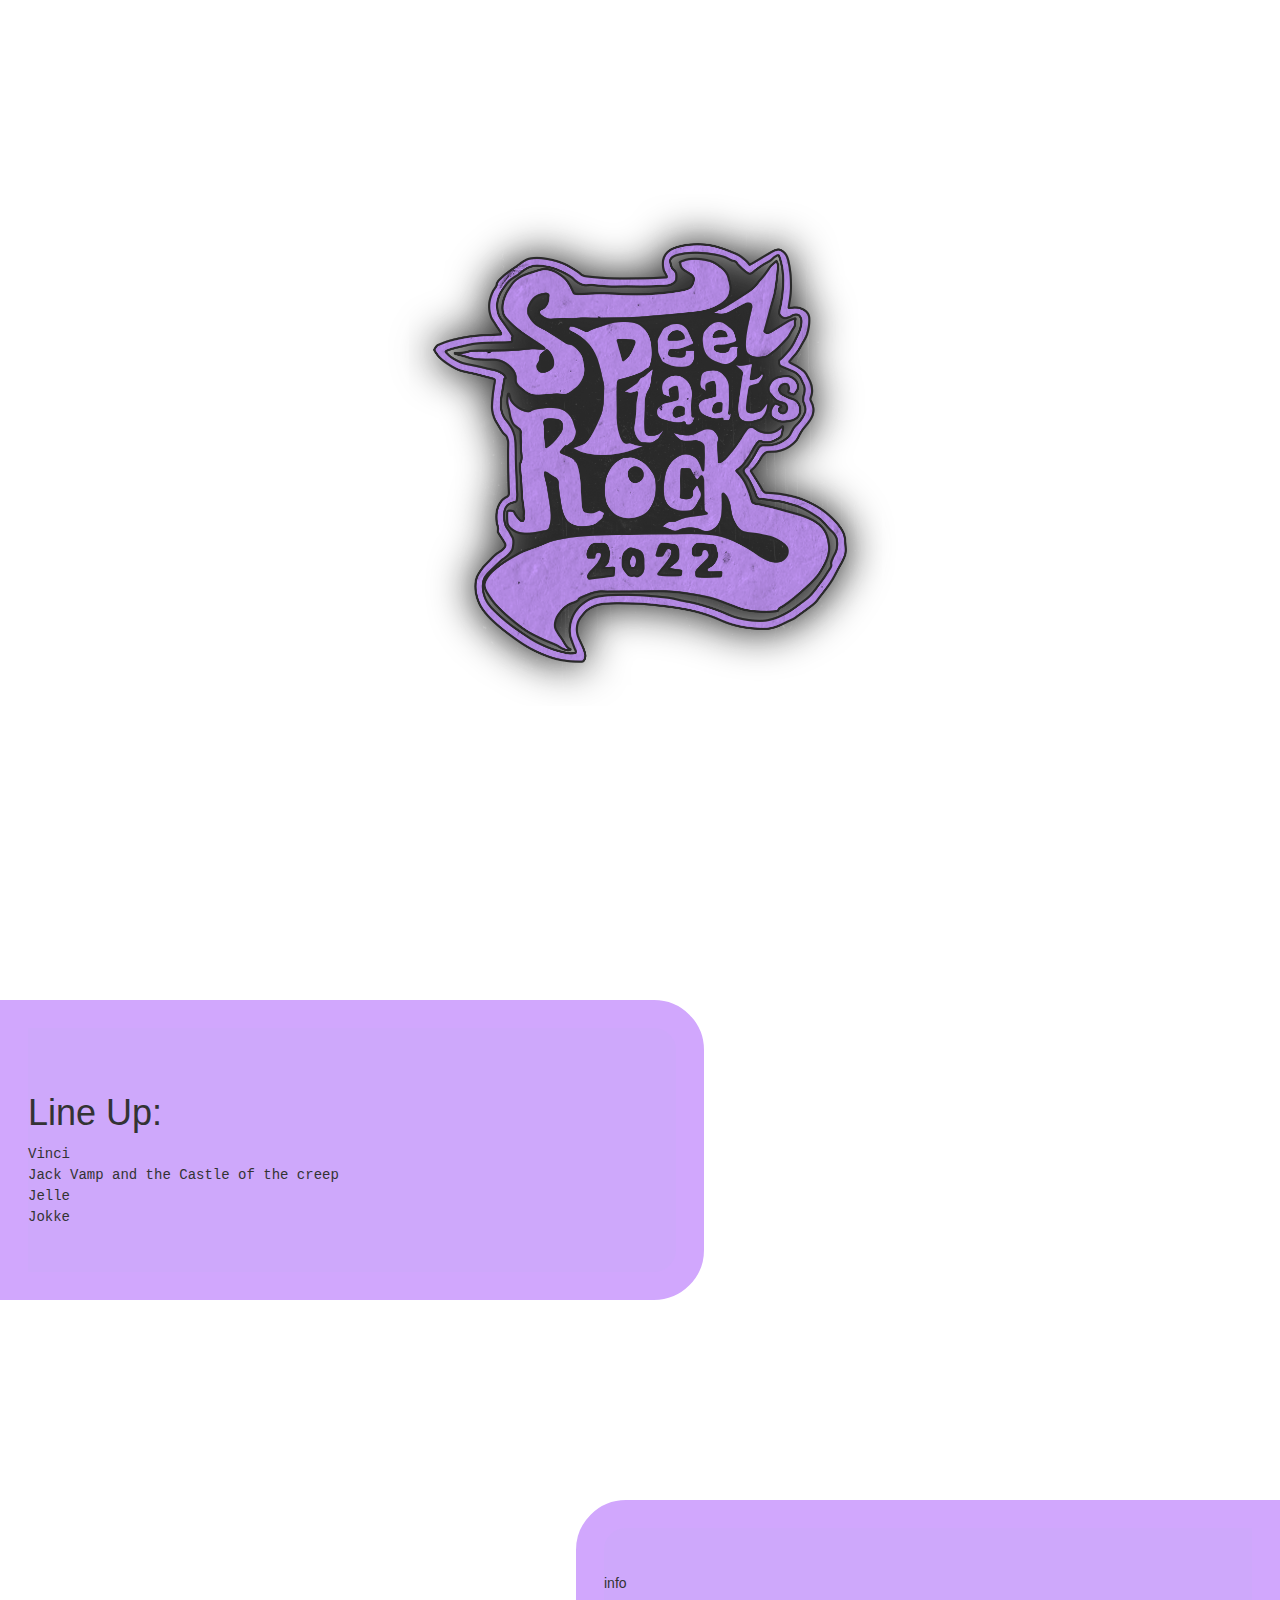
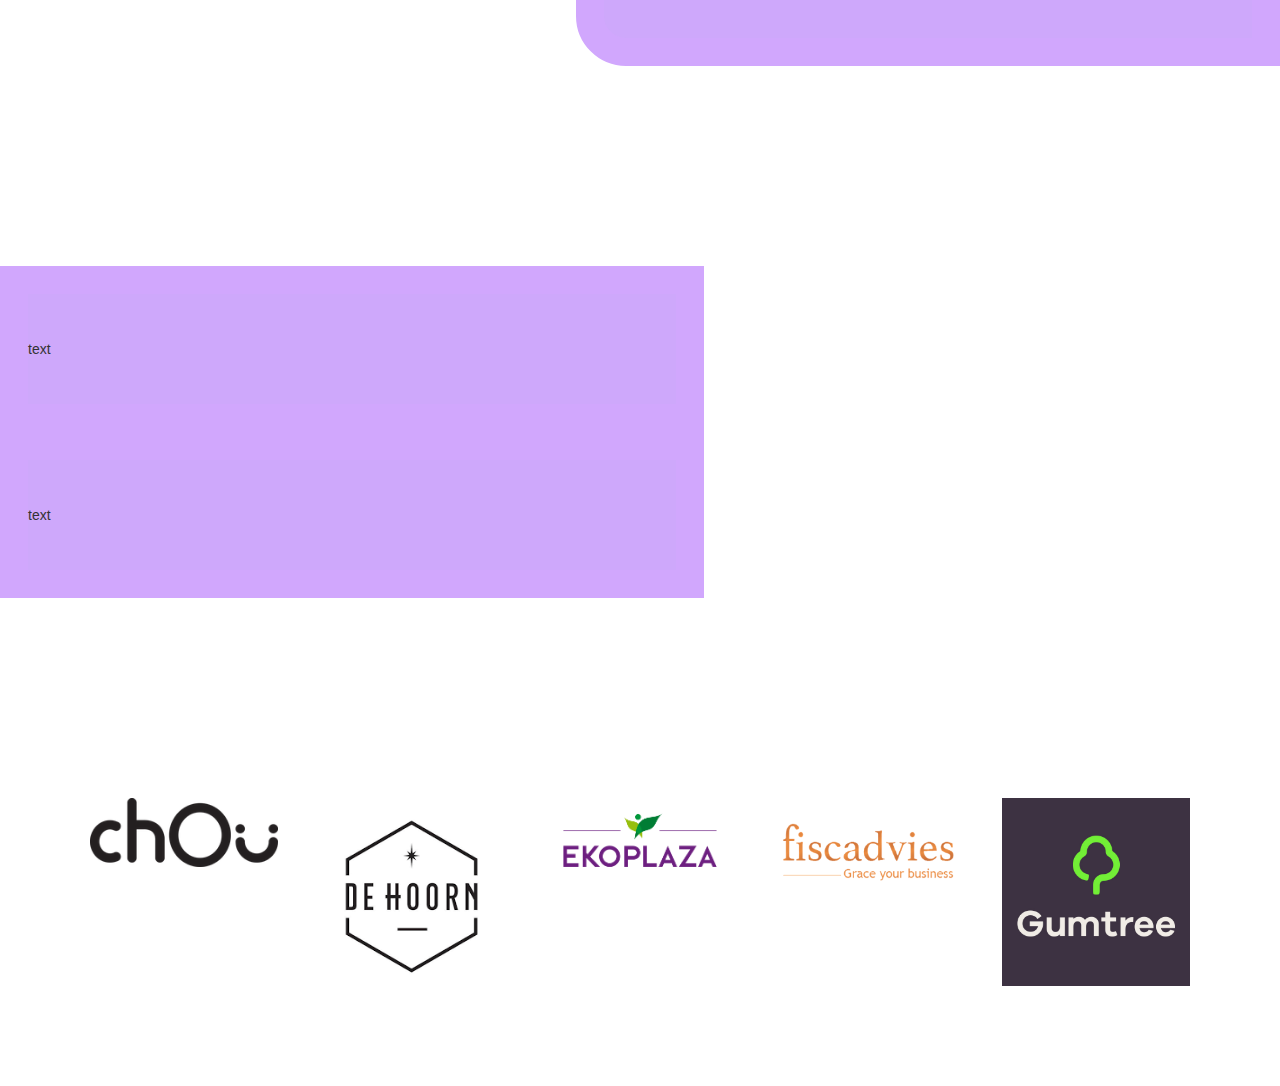
==== commit c43a1f1e: "upload" ====
--- a/index.html
+++ b/index.html
@@ -4,191 +4,76 @@
     <meta charset="UTF-8" />
     <meta http-equiv="X-UA-Compatible" content="IE=edge" />
     <meta name="viewport" content="width=device-width, initial-scale=1.0" />
+    <link rel="shortcut icon" href="assets/favicon.ico" type="image/x-icon" />
+    <meta name="description" content="De website van Speelplaatsrock 2022" />
+    <title>Speelplaatsrock</title>
 
-    <title>Speelplaatsrock 2022</title>
-    <meta name="title" content="Speelplaatsrock 2022" />
-    <meta name="description" content="De website van Speelplaatsrock 2022" />
-    <link rel="icon" type="image/x-icon" href="/images/favicon.ico" />
+    <!-- Styles -->
+    <link rel="stylesheet" href="css/styles.css" />
+    <link rel="stylesheet" type="text/css" href="css/infinite-slider.css" rel="stylesheet" type="text/css" />
+    <link href="https://maxcdn.bootstrapcdn.com/bootstrap/3.3.6/css/bootstrap.min.css" rel="stylesheet" type="text/css" />
+    <link rel="stylesheet" href="https://fonts.googleapis.com/css?family=Bebas+Neue" />
 
-    <link rel="preconnect" href="https://fonts.googleapis.com" />
-    <link rel="preconnect" href="https://fonts.gstatic.com" crossorigin />
-    <link rel="stylesheet" href="https://fonts.googleapis.com/css2?family=Roboto:wght@300&display=swap" />
-    <link rel="stylesheet" href="https://cdnjs.cloudflare.com/ajax/libs/twitter-bootstrap/5.0.2/css/bootstrap.min.css" />
-    <link rel="stylesheet" href="https://cdnjs.cloudflare.com/ajax/libs/line-awesome/1.3.0/font-awesome-line-awesome/css/all.min.css" />
-
-    <link rel="stylesheet" href="styles.css" />
-    <link rel="stylesheet" href="global.css" />
+    <!-- Scripts -->
+    <script src="https://ajax.googleapis.com/ajax/libs/jquery/1.12.4/jquery.min.js" type="text/javascript"></script>
+    <script src="https://maxcdn.bootstrapcdn.com/bootstrap/3.3.6/js/bootstrap.min.js" type="text/javascript"></script>
+    <script src="js/slick.js" type="text/javascript" charset="utf-8"></script>
   </head>
   <body class="bg-pattern">
-    <section id="welcome_header" class="welcome_header">
-      <div class="container-welcome_header"><img src="https://github.com/joennespreuwers/speelplaatsrock/blob/67118d0cba7aef5974f9fad6c5583b59e43d2b8f/assets/logo_shade.png?raw=tru" alt="logo" id="iiwt" /></div>
-    </section>
-    <section id="buttons">
-      <div class="container-buttons">
-        <button onclick="document.getElementById('line_up').scrollIntoView();" class="buttons">Line-Up</button><button onclick="document.getElementById('info').scrollIntoView();" class="buttons">Info</button
-        ><button onclick="document.getElementById('goede_doelen').scrollIntoView();" class="buttons">Goede doelen</button><button onclick="document.getElementById('sponsors').scrollIntoView();" class="buttons">Sponsors</button
-        ><button onclick="document.getElementById('socials').scrollIntoView();" class="buttons">Socials</button><button onclick="document.getElementById('galerij').scrollIntoView();" class="buttons">Galerij</button>
+    <!-- Main -->
+    <section id="main" class="flex-center fullscreen">
+      <div class="main-container">
+        <img src="assets/logo_shade.png" id="logo" />
       </div>
     </section>
-    <section id="line_up" class="line_up">
-      <div class="row">
-        <div class="col-md-6 colored-div-left">
-          <h1 id="ie688" class="black">Line Up:</h1>
-          <span id="ior69" class="black">Vinci<br />Jack Vamp and the Castle of the creep<br />Jelle<br />Jokke<span> </span></span>
-        </div>
-        <div id="ima8p" class="col-md-6"><p></p></div>
+
+    <!-- Line Up -->
+    <section id="line_up" class="flex-left">
+      <div id="i708" class="content round-corners-right">
+        <h1>Line Up:</h1>
+        <span
+          >Vinci<br />
+          Jack Vamp and the Castle of the creep<br />
+          Jelle<br />
+          Jokke
+        </span>
       </div>
     </section>
-    <section id="info" class="info">
-      <div class="container-info">
-        <div class="row">
-          <div id="ilk7h" class="col-md-6"></div>
-          <div class="col-md-6 div-colored-right">
-            <h1 id="iu1j5">Info:</h1>
-            <span id="i1jib"
-              >Zaterdag 30 april 2022, doors 14u30<br draggable="true" data-highlightable="1" id="iv6cl" />Ticketprijzen: €6 VVK, €8 kassa<br draggable="true" data-highlightable="1" id="i448j" />Ticketverkoop: start normaal gezien donderdag 28/3, elke dag
-              in het winkeltje op onze school of bij een extern verkooppunt</span
-            >
-          </div>
-        </div>
+
+    <!-- Info -->
+    <section id="info" class="flex-right">
+      <div id="ic0e" class="content round-corners-left">info</div>
+    </section>
+
+    <!-- Goede Doelen -->
+    <section id="goede_doelen">
+      <div id="ii7m2" class="content">text</div>
+      <div id="ikno9" class="content">text</div>
+    </section>
+
+    <!-- Sponsors Slider -->
+    <div class="row">
+      <div class="container">
+        <section class="customer-logos slider">
+          <div class="slide"><img src="assets/sponsors/chou.png" /></div>
+          <div class="slide"><img src="assets/sponsors/dehoorn.png" /></div>
+          <div class="slide"><img src="assets/sponsors/ekoplaza.png" /></div>
+          <div class="slide"><img src="assets/sponsors/fiscadvies.png" /></div>
+          <div class="slide"><img src="assets/sponsors/gumtree.png" /></div>
+          <div class="slide"><img src="assets/sponsors/imec.png" /></div>
+          <div class="slide"><img src="assets/sponsors/immo_parnassia.jpg" /></div>
+          <div class="slide"><img src="assets/sponsors/jumaleuven.png" /></div>
+          <div class="slide"><img src="assets/sponsors/kbc.png" /></div>
+          <div class="slide"><img src="assets/sponsors/king.png" /></div>
+          <div class="slide"><img src="assets/sponsors/kul.png" /></div>
+          <div class="slide"><img src="assets/sponsors/mijnleuven.png" /></div>
+          <div class="slide"><img src="assets/sponsors/rondou.png" /></div>
+          <div class="slide"><img src="assets/sponsors/sudsud.jpg" /></div>
+          <div class="slide"><img src="assets/sponsors/ucll.png" /></div>
+          <div class="slide"><img src="assets/sponsors/verhulst.png" /></div>
+        </section>
       </div>
-    </section>
-    <section id="goede_doelen" class="goede_doelen">
-      <div class="container-goede_doelen"></div>
-      <div class="row">
-        <div class="col-md-6 colored-div-left">
-          <h1 id="im9dl" class="black">Goede doelen:</h1>
-          <h2 id="i1skx" class="black">Tejo:</h2>
-          <span id="ik33b" class="black"
-            >TEJO Leuven is een organisatie die gratis therapeutische hulp biedt aan jongeren tussen 10 en 20 jaar die het nodig hebben. Dankzij TEJO is de drempel voor jongeren veel lager om hulp te zoeken. TEJO is zo een oplossing voor de veel te lange
-            wachtlijsten in de gezondheidszorg voor jongeren waardoor ze vaak niet, of te laat geholpen worden. In verschillende steden zijn er TEJO-huizen opgericht en sinds een paar jaar is er ook eentje in Leuven. Hier kunnen jongeren terecht voor een
-            luisterend oor en de nodige therapeutische bijstand bij professionele therapeuten die er op vrijwillige basis werken. Meer informatie:
-            <a draggable="true" data-highlightable="1" href="https://tejo.be/" id="i3ael" class="link">https://tejo.be/</a><span draggable="true" data-highlightable="1" id="i3cuv"> </span
-          ></span>
-        </div>
-        <div id="isnbr" class="col-md-6"></div>
-      </div>
-      <div class="row">
-        <div id="ilflg" class="col-md-6"></div>
-        <div class="col-md-6 colored-div-right-filled">
-          <h2 id="i7e9j" class="black">HONK:</h2>
-          <span id="isw9m" class="black"
-            >HONK bouwt voor een vriendengroep van jongeren met een beperking een huis en een thuis. Die jongeren zijn Marie, Ella, Simon, Lore, Sarah, Elias, Jorn, Jasper, Caline, Glen, Elien, Lauranne en Thias. De wachtlijsten voor een plaats in
-            bestaande zorgvoorziening zijn vandaag heel erg lang. Als jongeren met een beperking afstuderen, moeten hun ouders hen dus noodgedwongen opvangen. Zowel voor de ouders als hun buitengewoon kind is dit een hele opgave. Ondanks hun beperking
-            dromen zij ervan om het ouderlijk nest te verlaten en een eigen leven op te bouwen. Meer informatie: <a href="https://honk.be/" id="idqfk" class="link">https://www.honk.be/</a></span
-          >
-        </div>
-      </div>
-    </section>
-    <section id="sponsors" class="sponsors">
-      <div id="ivm7d">
-        <div class="row">
-          <div class="col-md-12">
-            <div id="ic3moz" class="black"><span>Met dank aan onze sponsors</span><span class="purple">❤</span></div>
-          </div>
-        </div>
-        <div class="row">
-          <div id="itqvb9" class="col-md-4 col-sm-6 center-logo">
-            <div class="row">
-              <div id="ip7gve" class="col-md-4 col-sm-6 center-logo"><img src="https://immo.parnassia.be/storage/parnassia_template_fw4_be/settings/1537475252.jpg" id="ijq7wm" /></div>
-              <div id="iu55y5" class="col-md-4 col-sm-6 center-logo"><img src="https://mediaservicebelgie.be/wp-content/uploads/2021/08/UCLL-logo.png" id="ilh161" /></div>
-              <div id="it4pkk" class="col-md-4 col-sm-6 center-logo"><img src="https://denationalefranchisegids.nl/wp-content/uploads/2019/02/EKOPLAZA-logo-2019.png" id="i25taf" /></div>
-            </div>
-          </div>
-          <div id="i6mbnf" class="col-md-4 col-sm-6">
-            <div class="row">
-              <div id="io40lm" class="col-md-4 col-sm-6 center-logo"><img src="https://upload.wikimedia.org/wikipedia/commons/thumb/0/0f/LOGO-IMEC_black.svg/1200px-LOGO-IMEC_black.svg.png" id="ickuv9" /></div>
-              <div id="i7cau6" class="col-md-4 col-sm-6 center-logo"><img src="http://blog.gumtree.com/wp-content/themes/gumtree-2016/img/GT-Logo.png" id="iefn5i" /></div>
-              <div id="i7tlyl" class="col-md-4 col-sm-6 center-logo"><img src="https://www.slagerijrondou.be/sites/all/themes/rondou/assets/images/logo/logo.png" id="i34nug" /></div>
-            </div>
-          </div>
-          <div id="ix1z2k" class="col-md-4 col-sm-6">
-            <div class="row">
-              <div id="i3axxi" class="col-md-4 col-sm-6 center-logo"><img src="https://www.overlegplatformgg.be/wp-content/uploads/MijnLeuven.png" id="iehrwd" /></div>
-              <div id="ipjlro" class="col-md-4 col-sm-6 center-logo">
-                <img
-                  src="[data-uri]"
-                  id="inisak"
-                />
-              </div>
-              <div id="iud1p8" class="col-md-4 col-sm-6 center-logo"><img src="https://www.fleet.be/wp-content/uploads/2017/08/Logo_Juma_Leuven_noir.png" id="i6hxv1" /></div>
-            </div>
-          </div>
-        </div>
-        <div class="row">
-          <div id="ixukok" class="col-md-4 col-sm-6 center-logo">
-            <div class="row">
-              <div id="il1rgx" class="col-md-4 col-sm-6 center-logo"></div>
-              <div id="iotr6g" class="col-md-4 col-sm-6 center-logo"><img src="https://wcmassets.kbc.be/content/dam/particulieren/technical/kbc-logo.png.cdn.res/last-modified/1634737338100/kbc-logo.png" id="ifir6y" /></div>
-              <div id="i4kdik" class="col-md-4 col-sm-6 center-logo"><img src="https://upload.wikimedia.org/wikipedia/commons/thumb/4/49/KU_Leuven_logo.svg/1200px-KU_Leuven_logo.svg.png" id="itdfog" /></div>
-            </div>
-          </div>
-          <div id="iu0upr" class="col-md-4 col-sm-6 center-logo">
-            <div class="row">
-              <div id="ivnpul" class="col-md-4 col-sm-6 center-logo"><img src="https://lh3.googleusercontent.com/nywW1LWxzcHdqUt-P0ryJJHfxCwv2tebdCHaamsnPBO88bkFWfkOeezlR-4l87CQf4OBoiFQTPmEHBAM1bkwxg=l80-w450-e365" id="i5wupj" /></div>
-              <div id="i96qao" class="col-md-4 col-sm-6 center-logo">
-                <img
-                  src="[data-uri]"
-                  id="ixq2vg"
-                />
-              </div>
-              <div id="isud1n" class="col-md-4 col-sm-6 center-logo">
-                <img src="https://t.eu1.jwwb.nl/W1683303/l21MEL6M-PvIumxvHyt8L-2dVMY=/0x80/f.eu1.jwwb.nl%2Fpublic%2Fv%2Fg%2Fj%2Ftemp-zbgwlnhzgvicytohekiy%2F0gp5wc%2FChoulogoRGBdonkergrijs-1.png" id="ivctjj" />
-              </div>
-            </div>
-          </div>
-          <div id="iiqywe" class="col-md-4 col-sm-6 center-logo">
-            <div class="row">
-              <div id="ihkoms" class="col-md-4 col-sm-6 center-logo"><img src="https://opmerkelijk.be/wp-content/uploads/2019/02/Dia7-567x321.png" id="imbosg" /></div>
-              <div id="irc9j8" class="col-md-4 col-sm-6 center-logo">
-                <img
-                  src="[data-uri]"
-                  id="iszzx7"
-                />
-              </div>
-              <div id="i4ls8l" class="col-md-4 col-sm-6 center-logo"></div>
-            </div>
-          </div>
-        </div>
-      </div>
-    </section>
-    <footer id="footer" class="footer">
-      <div class="row">
-        <div class="col-md-4 col-sm-6">
-          <div class="row">
-            <div class="col-md-3"><img src="https://github.com/joennespreuwers/speelplaatsrock/blob/c377e38c55d4885aca7b8a3300b48563bee5e9cb/assets/favicon.png?raw=true" id="iwufj" /></div>
-            <div class="col-md-9">
-              <span id="ix0jc">© Speelplaatsrock 2022<br draggable="true" data-highlightable="1" id="ihmp7j" />speelplaatsrock2022@gmail.com<br draggable="true" data-highlightable="1" id="isnurq" />016 22 44 64</span>
-            </div>
-          </div>
-        </div>
-        <div id="io8lz" class="col-md-4 col-sm-6">
-          <span id="ig3y28"
-            >Coded with <span class="red">❤</span> by <a href="https://github.com/joennespreuwers" id="i1uye2">Joenne Spreuwers</a><a><span> </span></a
-          ></span>
-        </div>
-        <div id="socials" class="col-md-4 col-sm-6">
-          <a href="https://instagram.com/speelplaatsrock2022"
-            ><div class="instagram">
-              <span id="ihcdsr">@Speelplaatsrock2022</span
-              ><svg role="img" viewBox="0 0 24 24" xmlns="http://www.w3.org/2000/svg" id="i709qe" class="colored">
-                <title>Instagram</title>
-                <path
-                  d="M12 0C8.74 0 8.333.015 7.053.072 5.775.132 4.905.333 4.14.63c-.789.306-1.459.717-2.126 1.384S.935 3.35.63 4.14C.333 4.905.131 5.775.072 7.053.012 8.333 0 8.74 0 12s.015 3.667.072 4.947c.06 1.277.261 2.148.558 2.913.306.788.717 1.459 1.384 2.126.667.666 1.336 1.079 2.126 1.384.766.296 1.636.499 2.913.558C8.333 23.988 8.74 24 12 24s3.667-.015 4.947-.072c1.277-.06 2.148-.262 2.913-.558.788-.306 1.459-.718 2.126-1.384.666-.667 1.079-1.335 1.384-2.126.296-.765.499-1.636.558-2.913.06-1.28.072-1.687.072-4.947s-.015-3.667-.072-4.947c-.06-1.277-.262-2.149-.558-2.913-.306-.789-.718-1.459-1.384-2.126C21.319 1.347 20.651.935 19.86.63c-.765-.297-1.636-.499-2.913-.558C15.667.012 15.26 0 12 0zm0 2.16c3.203 0 3.585.016 4.85.071 1.17.055 1.805.249 2.227.415.562.217.96.477 1.382.896.419.42.679.819.896 1.381.164.422.36 1.057.413 2.227.057 1.266.07 1.646.07 4.85s-.015 3.585-.074 4.85c-.061 1.17-.256 1.805-.421 2.227-.224.562-.479.96-.899 1.382-.419.419-.824.679-1.38.896-.42.164-1.065.36-2.235.413-1.274.057-1.649.07-4.859.07-3.211 0-3.586-.015-4.859-.074-1.171-.061-1.816-.256-2.236-.421-.569-.224-.96-.479-1.379-.899-.421-.419-.69-.824-.9-1.38-.165-.42-.359-1.065-.42-2.235-.045-1.26-.061-1.649-.061-4.844 0-3.196.016-3.586.061-4.861.061-1.17.255-1.814.42-2.234.21-.57.479-.96.9-1.381.419-.419.81-.689 1.379-.898.42-.166 1.051-.361 2.221-.421 1.275-.045 1.65-.06 4.859-.06l.045.03zm0 3.678c-3.405 0-6.162 2.76-6.162 6.162 0 3.405 2.76 6.162 6.162 6.162 3.405 0 6.162-2.76 6.162-6.162 0-3.405-2.76-6.162-6.162-6.162zM12 16c-2.21 0-4-1.79-4-4s1.79-4 4-4 4 1.79 4 4-1.79 4-4 4zm7.846-10.405c0 .795-.646 1.44-1.44 1.44-.795 0-1.44-.646-1.44-1.44 0-.794.646-1.439 1.44-1.439.793-.001 1.44.645 1.44 1.439z"
-                ></path>
-              </svg></div></a
-          ><a href="https://facebook.com/speelplaatsrock2022"
-            ><div class="facebook">
-              <span id="id46n8">Speelplaatsrock 2022</span
-              ><svg role="img" viewBox="0 0 24 24" xmlns="http://www.w3.org/2000/svg" id="i7jxzb" class="colored">
-                <title>Facebook</title>
-                <path
-                  d="M24 12.073c0-6.627-5.373-12-12-12s-12 5.373-12 12c0 5.99 4.388 10.954 10.125 11.854v-8.385H7.078v-3.47h3.047V9.43c0-3.007 1.792-4.669 4.533-4.669 1.312 0 2.686.235 2.686.235v2.953H15.83c-1.491 0-1.956.925-1.956 1.874v2.25h3.328l-.532 3.47h-2.796v8.385C19.612 23.027 24 18.062 24 12.073z"
-                ></path>
-              </svg></div
-          ></a>
-        </div>
-      </div>
-    </footer>
+    </div>
+    <script src="js/carousel.js"></script>
   </body>
 </html>
--- a/css/styles.css
+++ b/css/styles.css
@@ -0,0 +1,62 @@
+.bg-pattern {
+  background-image: url("https://github.com/joennespreuwers/speelplaatsrock/blob/c377e38c55d4885aca7b8a3300b48563bee5e9cb/assets/background.png?raw=true");
+}
+/* Fonts */
+h1 {
+  font-family: "Bebas Neue", sans-serif;
+}
+span {
+  font-family: "Courier New", Courier, monospace;
+}
+/* Section Setup */
+section {
+  padding-top: 100px;
+  padding-bottom: 100px;
+}
+.fullscreen {
+  height: 100vh;
+}
+.flex-center {
+  display: flex;
+  justify-content: center;
+  align-items: center;
+  flex-direction: row;
+  label-parent-flex: 0;
+  align-self: auto;
+}
+.flex-left {
+  display: flex;
+  justify-content: flex-start;
+  align-items: center;
+  flex-direction: row;
+}
+.flex-right {
+  display: flex;
+  justify-content: flex-end;
+  align-items: center;
+  flex-direction: row;
+}
+
+/* Content Setup */
+.content {
+  padding: 5vh 5vw 5vh 0;
+  padding-top: 5vh;
+  padding-right: 5vw;
+  padding-bottom: 5vh;
+  padding-left: 0px;
+  border: 2em solid #d1a7fd;
+  background: #cea8fb;
+  background-color: rgb(206, 168, 251);
+  width: 55vw;
+}
+.round-corners-right {
+  border-radius: 0 50px 50px 0;
+}
+.round-corners-left {
+  border-radius: 50px 0 0 50px;
+}
+
+/* Misc */
+#logo {
+  width: 40vw;
+}
--- a/css/infinite-slider.css
+++ b/css/infinite-slider.css
@@ -0,0 +1,115 @@
+/* Slider */
+.slick-slide {
+    margin: 0px 20px;
+}
+
+.slick-slide img {
+    width: 100%;
+}
+
+.slick-slider
+{
+    position: relative;
+    display: block;
+    box-sizing: border-box;
+    -webkit-user-select: none;
+    -moz-user-select: none;
+    -ms-user-select: none;
+            user-select: none;
+    -webkit-touch-callout: none;
+    -khtml-user-select: none;
+    -ms-touch-action: pan-y;
+        touch-action: pan-y;
+    -webkit-tap-highlight-color: transparent;
+}
+
+.slick-list
+{
+    position: relative;
+    display: block;
+    overflow: hidden;
+    margin: 0;
+    padding: 0;
+}
+.slick-list:focus
+{
+    outline: none;
+}
+.slick-list.dragging
+{
+    cursor: pointer;
+    cursor: hand;
+}
+
+.slick-slider .slick-track,
+.slick-slider .slick-list
+{
+    -webkit-transform: translate3d(0, 0, 0);
+       -moz-transform: translate3d(0, 0, 0);
+        -ms-transform: translate3d(0, 0, 0);
+         -o-transform: translate3d(0, 0, 0);
+            transform: translate3d(0, 0, 0);
+}
+
+.slick-track
+{
+    position: relative;
+    top: 0;
+    left: 0;
+    display: block;
+}
+.slick-track:before,
+.slick-track:after
+{
+    display: table;
+    content: '';
+}
+.slick-track:after
+{
+    clear: both;
+}
+.slick-loading .slick-track
+{
+    visibility: hidden;
+}
+
+.slick-slide
+{
+    display: none;
+    float: left;
+    height: 100%;
+    min-height: 1px;
+}
+[dir='rtl'] .slick-slide
+{
+    float: right;
+}
+.slick-slide img
+{
+    display: block;
+}
+.slick-slide.slick-loading img
+{
+    display: none;
+}
+.slick-slide.dragging img
+{
+    pointer-events: none;
+}
+.slick-initialized .slick-slide
+{
+    display: block;
+}
+.slick-loading .slick-slide
+{
+    visibility: hidden;
+}
+.slick-vertical .slick-slide
+{
+    display: block;
+    height: auto;
+    border: 1px solid transparent;
+}
+.slick-arrow.slick-hidden {
+    display: none;
+}